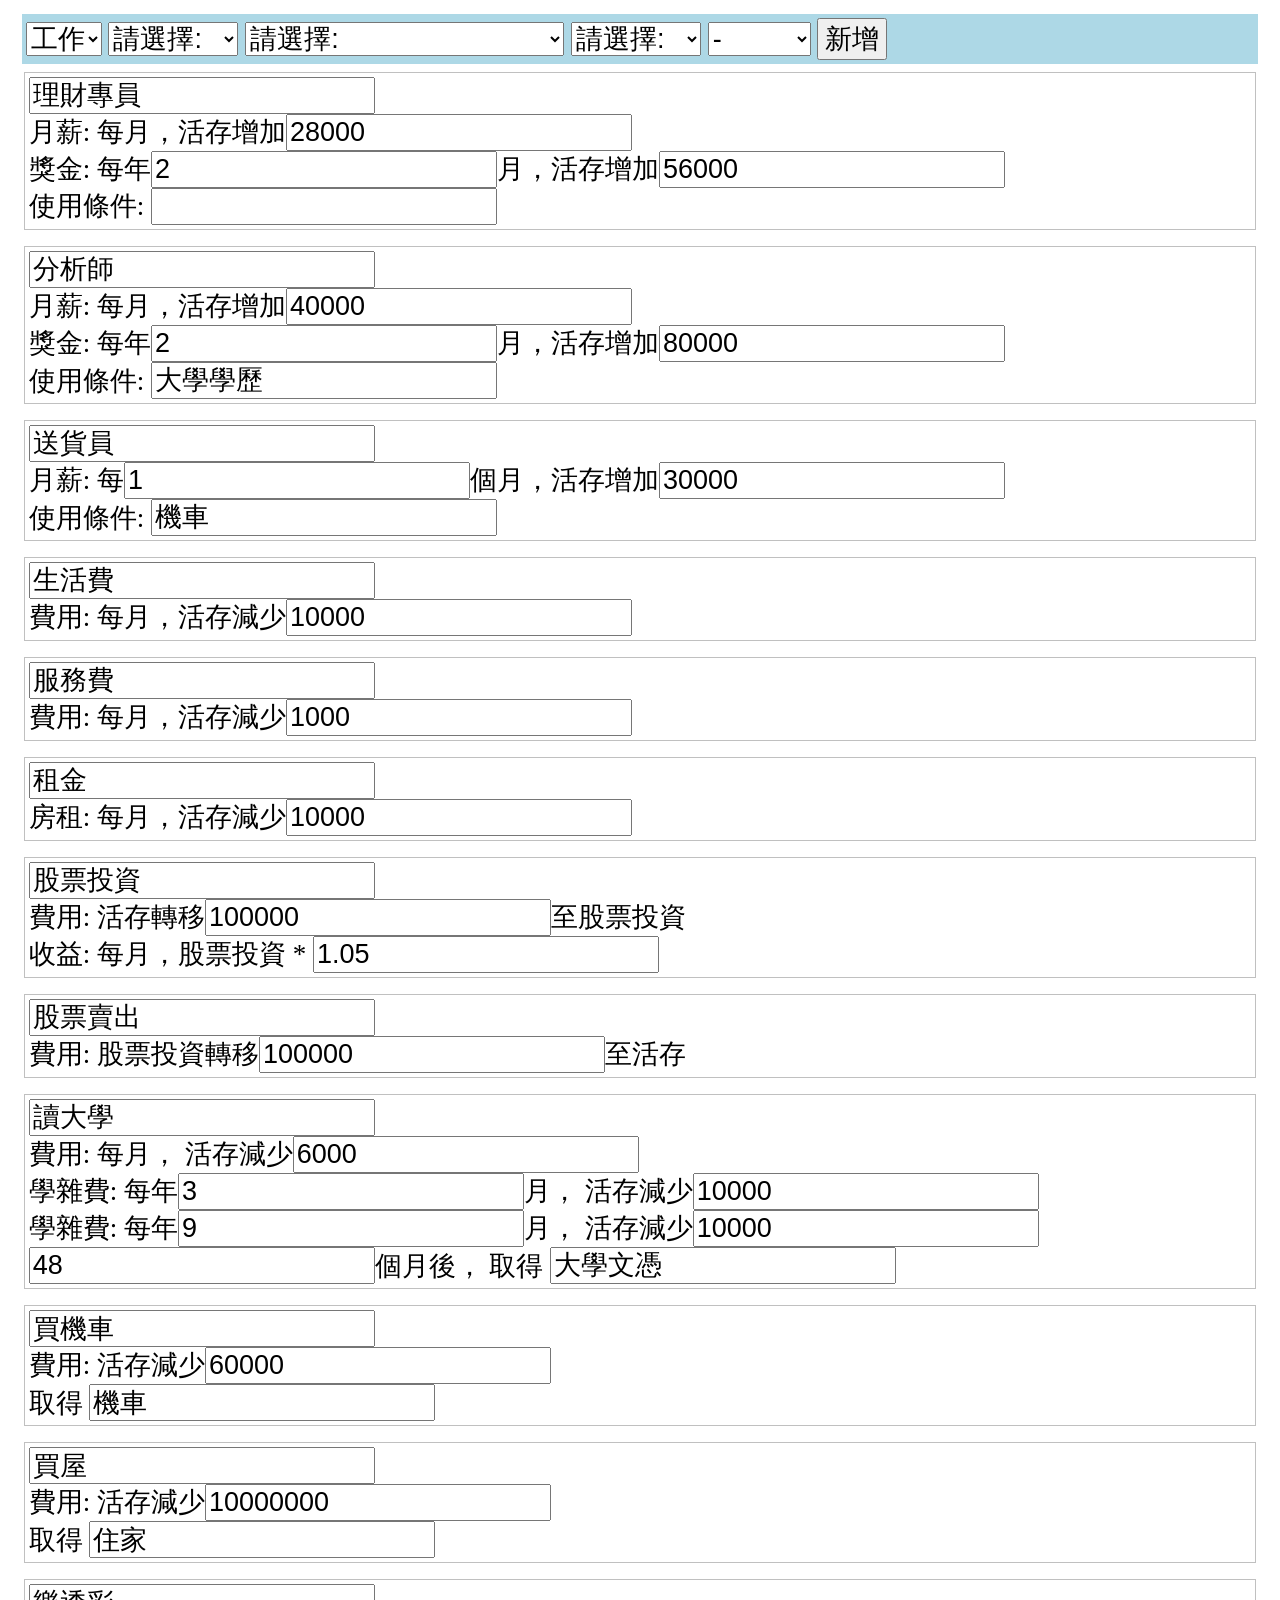
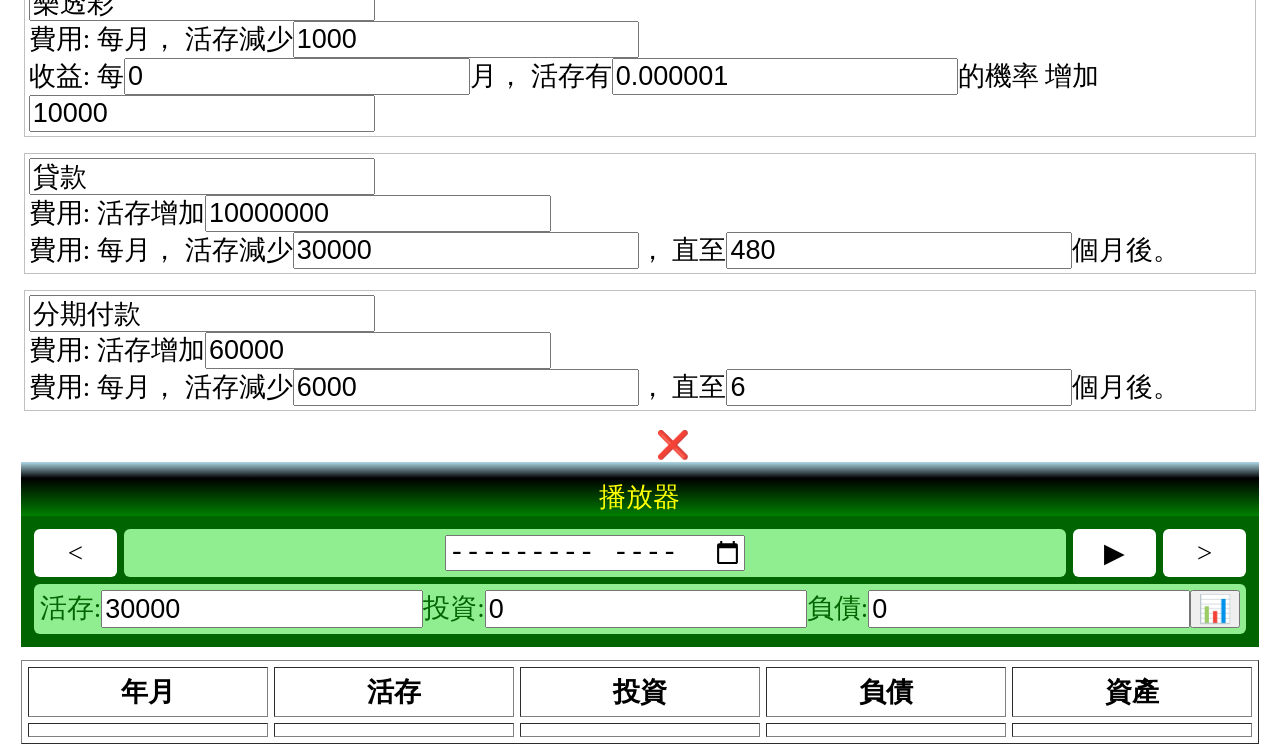
==== docs/tab/FuturePeek.htm @ f3e1c799 "timeline to futurepeek" ====
<!DOCTYPE html>
<html>
<head>
	<meta http-equiv="Content-Type" content="text/html; charset=utf-8"/>
	<meta http-equiv="X-UA-Compatible" content="IE=edge,Chrome=1"/>
</head>
<body>
	<div class="ClientRoot">
		<style>
			.ClientRoot { font-size:3vmin; }
			.ClientRoot input, .ClientRoot select, .ClientRoot button { font-size:3vmin; }
			[WidgetTag="IPT"] { margin: 8px; padding: 6px; border: 2px solid silver; }
			[WidgetTag="IPT"]>div { display:flex; flex-flow:row nowrap; }
			[WidgetTag="IPT"] input { border: 0 solid silver; border-width: 0 0 2px 0;}

			[SWITCH="OFF"] { display:none }	
			div[filter] { margin:8px 2px 16px 2px;padding:4px;border:1px solid silver; }
			[State="Paused"] [func="Stop"], [State="Playing"] [func="Play"] { display:none; }
			.TextButton { background:white; padding:4px; border:2px solid thin; border-radius:6px; text-align:center; }
			.TextButton:hover { background:lightblue; }
		</style>
		<div style="text-align:center;">
			<table UIE="Config" border="0" cellspacing="0" style="border:0;margin:1%;width:98%;">
				<tbody><tr>
					<td colspan="3" align="left">
						<div WidgetTag="filter" value="">
							<div style="background:lightblue;padding:4px;">
								<select filter="">
									<option value="JOB">工作</option>
									<option value="PAY">費用</option>
									<option value="INVEST">投資</option>
									<option value="DEBT">舉債</option>
								</select>
								<select filter="JOB">
									<option value="-">請選擇:</option>
									<option value="H">理財專員</option>
									<option value="U">分析師</option>
									<option value="D">送貨員</option>
								</select>
								<select filter="PAY">
									<option value="-">請選擇:</option>
									<option value="LIFE">生活費</option>
									<option value="SERVICE">水電垃圾電信網路保護費</option>
								</select>
								<select filter="DEBT">
									<option value="-">請選擇:</option>
									<option value="LOAN">貸款</option>
									<option value="INSTALLMENT">分期付款</option>
								</select>
								<select filter="INVEST">
									<option value="-">-</option>
									<option value="STOCK">股票</option>
									<option value="STUDY">讀大學</option>
									<option value="MOTORCYCLE">買機車</option>
									<option value="HOUSE">買房</option>
									<option value="LOTTERY">樂透彩</option>
								</select>
								<button func="Add">新增</button>
							</div>
							<div filter="JOB-H">
								<input tk="N" value="理財專員"/>
								<div>月薪: 每<input tk="S:m" type="hidden" value="0"/>月，活存增加<input tk="S:+" type="number" value="28000"/></div>
								<div>獎金: 每年<input tk="A:m" type="number" value="2"/>月，活存增加<input tk="A:+" type="number" value="56000"/></div>
								<div>使用條件: <input tk="REQ" value=""/></div>
							</div>
							<div filter="JOB-U">
								<input tk="N" value="分析師"/>
								<div>月薪: 每<input tk="S:m" type="hidden" value="0"/>月，活存增加<input tk="S:+" type="number" value="40000"/></div>
								<div>獎金: 每年<input tk="A:m" type="number" value="2"/>月，活存增加<input tk="A:+" type="number" value="80000"/></div>
								<div>使用條件: <input tk="REQ" value="大學學歷"/></div>
							</div>
							<div filter="JOB-D">
								<input tk="N" value="送貨員"/>
								<div>月薪: 每<input tk="S:m" type="number" value="1"/>個月，活存增加<input tk="S:+" type="number" value="30000"/></div>
								<div>使用條件: <input tk="REQ" value="機車"/></div>
							</div>
							<div filter="PAY-LIFE">
								<input tk="N" value="生活費"/>
								<div>費用: 每<input tk="F:m" type="hidden" value="0"/>月，活存減少<input tk="F:-" type="number" value="10000"/></div>
							</div>
							<div filter="PAY-SERVICE">
								<input tk="N" value="服務費"/>
								<div>費用: 每<input tk="F:m" type="hidden" value="0"/>月，活存減少<input tk="F:-" type="number" value="1000"/></div>
							</div>
							<div filter="PAY-RENT">
								<input tk="N" value="租金"/>
								<div>房租: 每<input tk="F:m" type="hidden" value="0"/>月，活存減少<input tk="F:-" type="number" value="10000"/></div>
							</div>
							<div filter="INVEST-STOCK">
								<input tk="N" value="股票投資"/>
								<div>費用: 活存轉移<input tk="I:+INV" type="number" value="100000"/>至股票投資</div>
								<div>收益: 每<input tk="E:m" type="hidden" value="0"/>月，股票投資 * <input tk="E:*INV"  type="number" value="1.05"/></div>
							</div>
							<div filter="INVEST-STOCK">
								<input tk="N" value="股票賣出"/>
								<div>費用: 股票投資轉移<input tk="I:-INV" type="number" value="100000"/>至活存<input tk="X:$" type="hidden" value="x"/></div>
							</div>
							<div filter="INVEST-STUDY">
								<input tk="N" value="讀大學"/>
								<div>費用: 每<input tk="F:m" type="hidden" value="0"/>月，
									活存減少<input tk="F:-" type="number" value="6000"/>
								</div>
								<div>學雜費: 每年<input tk="R:m" type="number" value="3"/>月，
									活存減少<input tk="R:-" type="number" value="10000"/>
								</div>
								<div>學雜費: 每年<input tk="R:m" type="number" value="9"/>月，
									活存減少<input tk="R:-" type="number" value="10000"/>
								</div>
								<div><input tk="X:a" type="number" value="48"/>個月後，
									取得 <input tk="X:+P" value="大學文憑"/>
									<input tk="X:$" type="hidden" value="x"/>
								</div>
							</div>
							<div filter="INVEST-MOTORCYCLE">
								<input tk="N" value="買機車"/>
								<div>費用: 活存減少<input tk="F:-" type="number" value="60000"/></div>
								<div>取得 <input tk="P:+P" value="機車"/></div>
							</div>
							<div filter="INVEST-HOUSE">
								<input tk="N" value="買屋"/>
								<div>費用: 活存減少<input tk="F:-" type="number" value="10000000"/></div>
								<div>取得 <input tk="P:+P" value="住家"/></div>
							</div>
							<div filter="INVEST-LOTTERY">
								<input tk="N" value="樂透彩"/>
								<div>費用: 每<input tk="F:m" type="hidden" value="0"/>月，
									活存減少<input tk="F:-" type="number" value="1000"/>
								</div>
								<div>收益: 每<input tk="A:m" type="number" value="0"/>月，
									活存有<input tk="A:c" type="number" value="0.000001"/>的機率
									增加<input tk="A:+" type="number" value="10000"/>
								</div>
							</div>
							<div filter="DEBT-LOAN">
								<input tk="N" value="貸款"/>
								<div>費用: 活存增加<input tk="G:+" type="number" value="10000000"/></div>
								<div>費用: 每<input tk="F:m" type="hidden" value="0"/>月，
									活存減少<input tk="F:-" type="number" value="30000"/>，
									直至<input tk="X:a" type="number" value="480"/>個月後<input tk="X:$" type="hidden" value="x"/>。</div>
							</div>
							<div filter="DEBT-INSTALLMENT">
								<input tk="N" value="分期付款"/>
								<div>費用: 活存增加<input tk="G:+" type="number" value="60000"/></div>
								<div>費用: 每<input tk="F:m" type="hidden" value="0"/>月，
									活存減少<input tk="F:-" type="number" value="6000"/>，
									直至<input tk="X:a" type="number" value="6"/>個月後<input tk="X:$" type="hidden" value="x"/>。</div>
							</div>
						</div>
					</td>
				</tr></tbody>
				<tbody WidgetTag="Ps" style="border:1px solid silver;padding:12px;margin:12px;"><tr>
					<td Ps="N:text"></td>
					<td func="Remove">❌</td>
				</tr></tbody>
				<tbody><tr><td colspan="3" style="background-image:linear-gradient(lightblue,black 30%,green);color:yellow;">
					<div style="margin:16px 0 0 0">播放器</div>
				</td></tr></tbody>
				<tbody><tr>
					<td colspan="3" align="center" WidgetTag="MC" State="Paused" style="background:darkgreen;padding:6px;">
						<table cellspacing="7"><tbody><tr>
							<td class="TextButton" width="7%"><div func="Prev">&lt;</div></td>
							<td style="background:lightgreen;color:darkgreen;padding:6px;border-radius:6px;text-align:center;">
								<input MC="T:Value" type="month"/>
							</td>
							<td class="TextButton" width="7%"><div func="Play">&#9654;</div><span func="Stop">&#9632;</span></td>
							<td class="TextButton" width="7%"><div func="Next">&gt;</div></td>
						</tr><tr>
							<td style="background:lightgreen;color:darkgreen;padding:6px;border-radius:6px;" colspan="4">
								<div style="display:flex;">
								活存:<input style="flex:1 1 auto;width:10%;" MC="S:Value" type="number" value="30000"/>
								投資:<input style="flex:1 1 auto;width:10%;" MC="I:Value" type="number" value="0"/>
								負債:<input style="flex:1 1 auto;width:10%;" MC="D:Value" type="number" value="0"/>
								<button func="Plot">&#x1F4CA;</button>
								</div>
							</td>
						</tr></tbody></table>
					</td>
				</tr></tbody>
			</table>
		</div>

		<div UIE="Plot" SWITCH="OFF"><canvas></canvas></div>

		<div UIE="List">
			<table border="1" cellspacing="6" cellpadding="6" width="98%" align="center">
				<thead><tr>
					<th>年月</th>
					<th>活存</th>
					<th>投資</th>
					<th>負債</th>
					<th>資產</th>
				</tr></thead>
				<tbody WidgetTag="Frame"><tr>
					<td Frame="T:text"></td>
					<td Frame="S:text"></td>
					<td Frame="I:text"></td>
					<td Frame="D:text"></td>
					<td Frame="P:text"></td>
				</tr></tbody>
			</table>
		</div>
	</div>
</body>
</html>
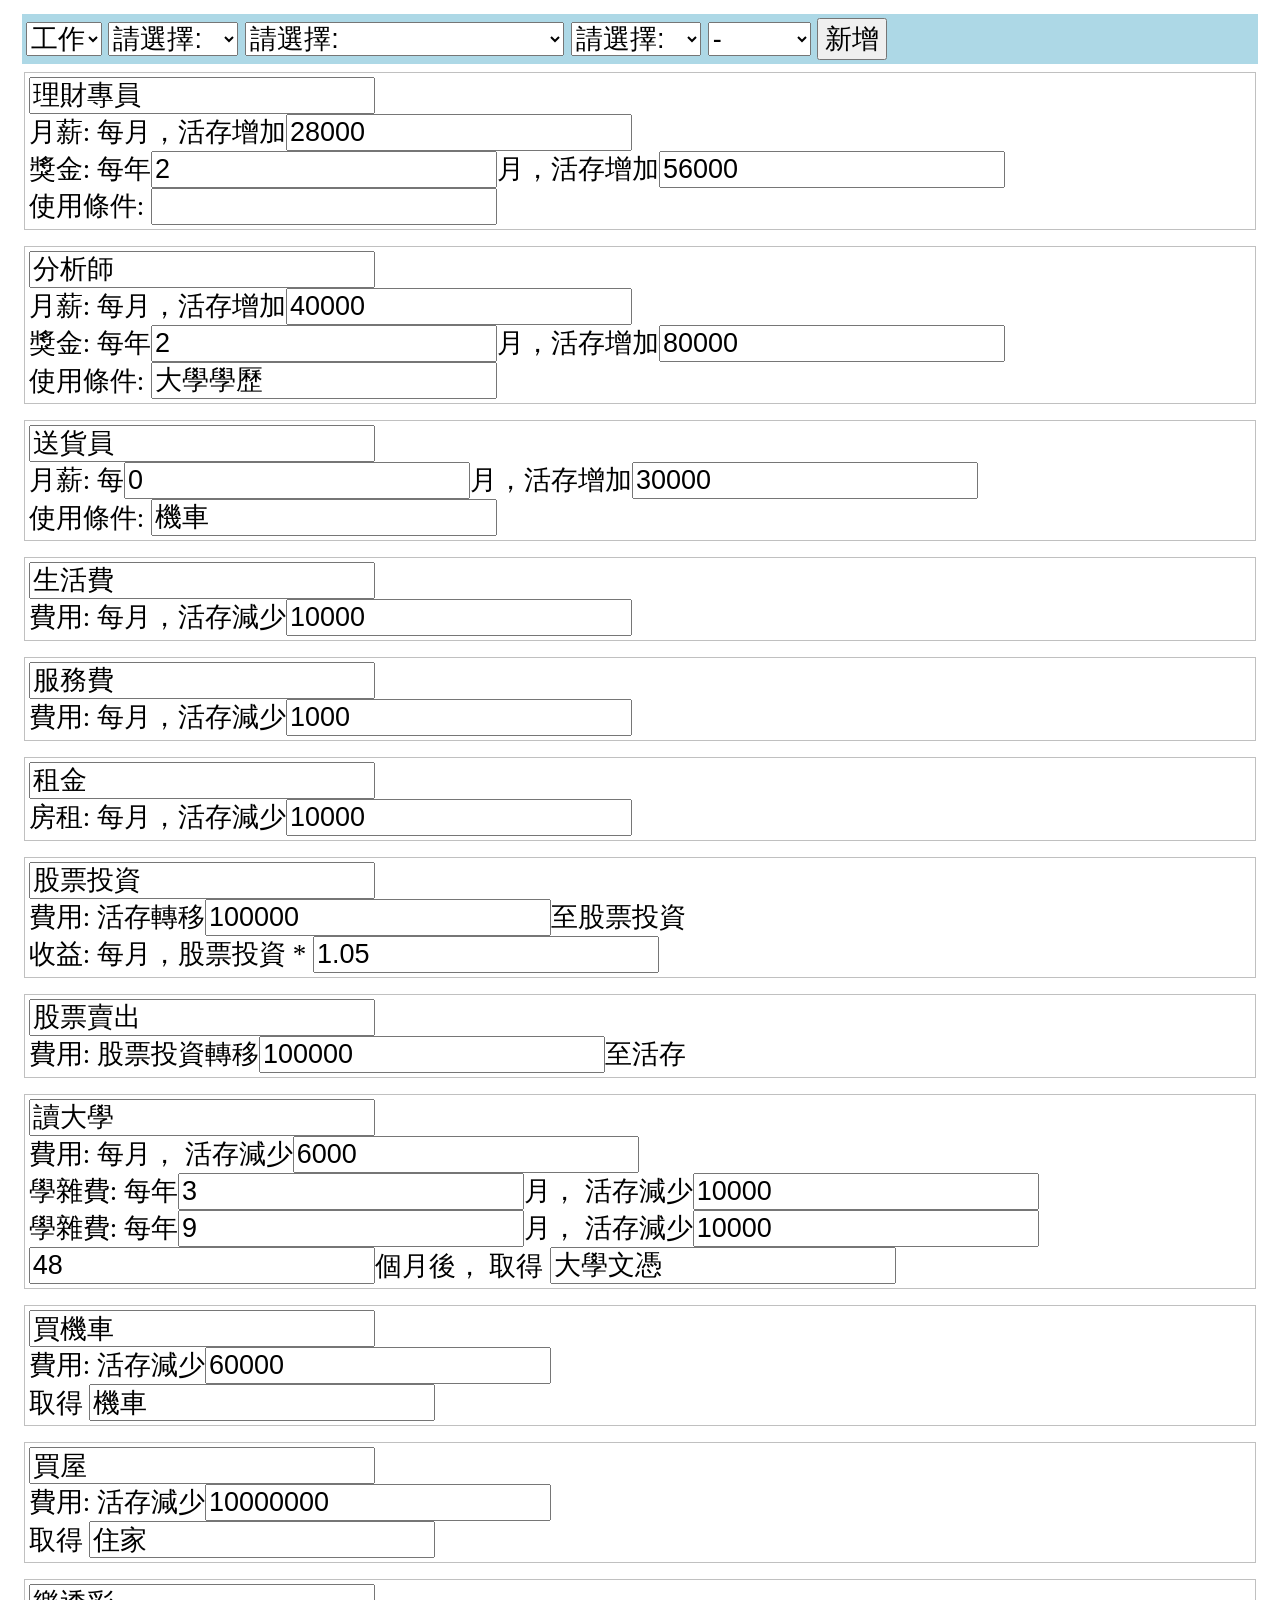
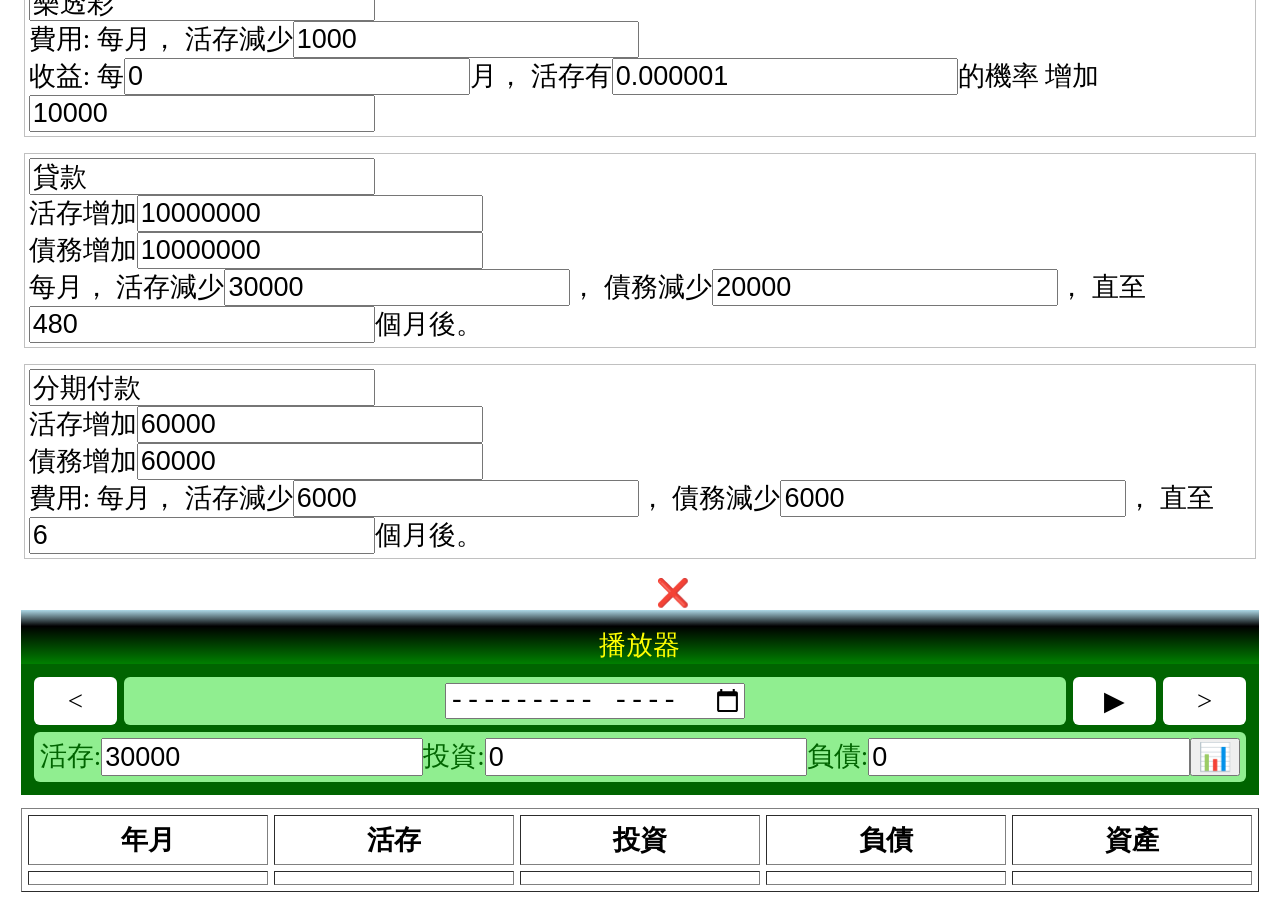
==== commit 91c42cb6: "20250317" ====
--- a/docs/tab/FuturePeek.htm
+++ b/docs/tab/FuturePeek.htm
@@ -71,7 +71,7 @@
 							</div>
 							<div filter="JOB-D">
 								<input tk="N" value="送貨員"/>
-								<div>月薪: 每<input tk="S:m" type="number" value="1"/>個月，活存增加<input tk="S:+" type="number" value="30000"/></div>
+								<div>月薪: 每<input tk="S:m" type="number" value="0"/>月，活存增加<input tk="S:+" type="number" value="30000"/></div>
 								<div>使用條件: <input tk="REQ" value="機車"/></div>
 							</div>
 							<div filter="PAY-LIFE">
@@ -133,16 +133,20 @@
 							</div>
 							<div filter="DEBT-LOAN">
 								<input tk="N" value="貸款"/>
-								<div>費用: 活存增加<input tk="G:+" type="number" value="10000000"/></div>
-								<div>費用: 每<input tk="F:m" type="hidden" value="0"/>月，
+								<div>活存增加<input tk="G:+" type="number" value="10000000"/></div>
+								<div>債務增加<input tk="G:+D" type="number" value="10000000"/></div>
+								<div>每<input tk="F:m" type="hidden" value="0"/>月，
 									活存減少<input tk="F:-" type="number" value="30000"/>，
+								    債務減少<input tk="G:+D" type="number" value="20000"/>，
 									直至<input tk="X:a" type="number" value="480"/>個月後<input tk="X:$" type="hidden" value="x"/>。</div>
 							</div>
 							<div filter="DEBT-INSTALLMENT">
 								<input tk="N" value="分期付款"/>
-								<div>費用: 活存增加<input tk="G:+" type="number" value="60000"/></div>
+								<div>活存增加<input tk="G:+" type="number" value="60000"/></div>
+								<div>債務增加<input tk="G:+" type="number" value="60000"/></div>
 								<div>費用: 每<input tk="F:m" type="hidden" value="0"/>月，
 									活存減少<input tk="F:-" type="number" value="6000"/>，
+									債務減少<input tk="F:-" type="number" value="6000"/>，
 									直至<input tk="X:a" type="number" value="6"/>個月後<input tk="X:$" type="hidden" value="x"/>。</div>
 							</div>
 						</div>
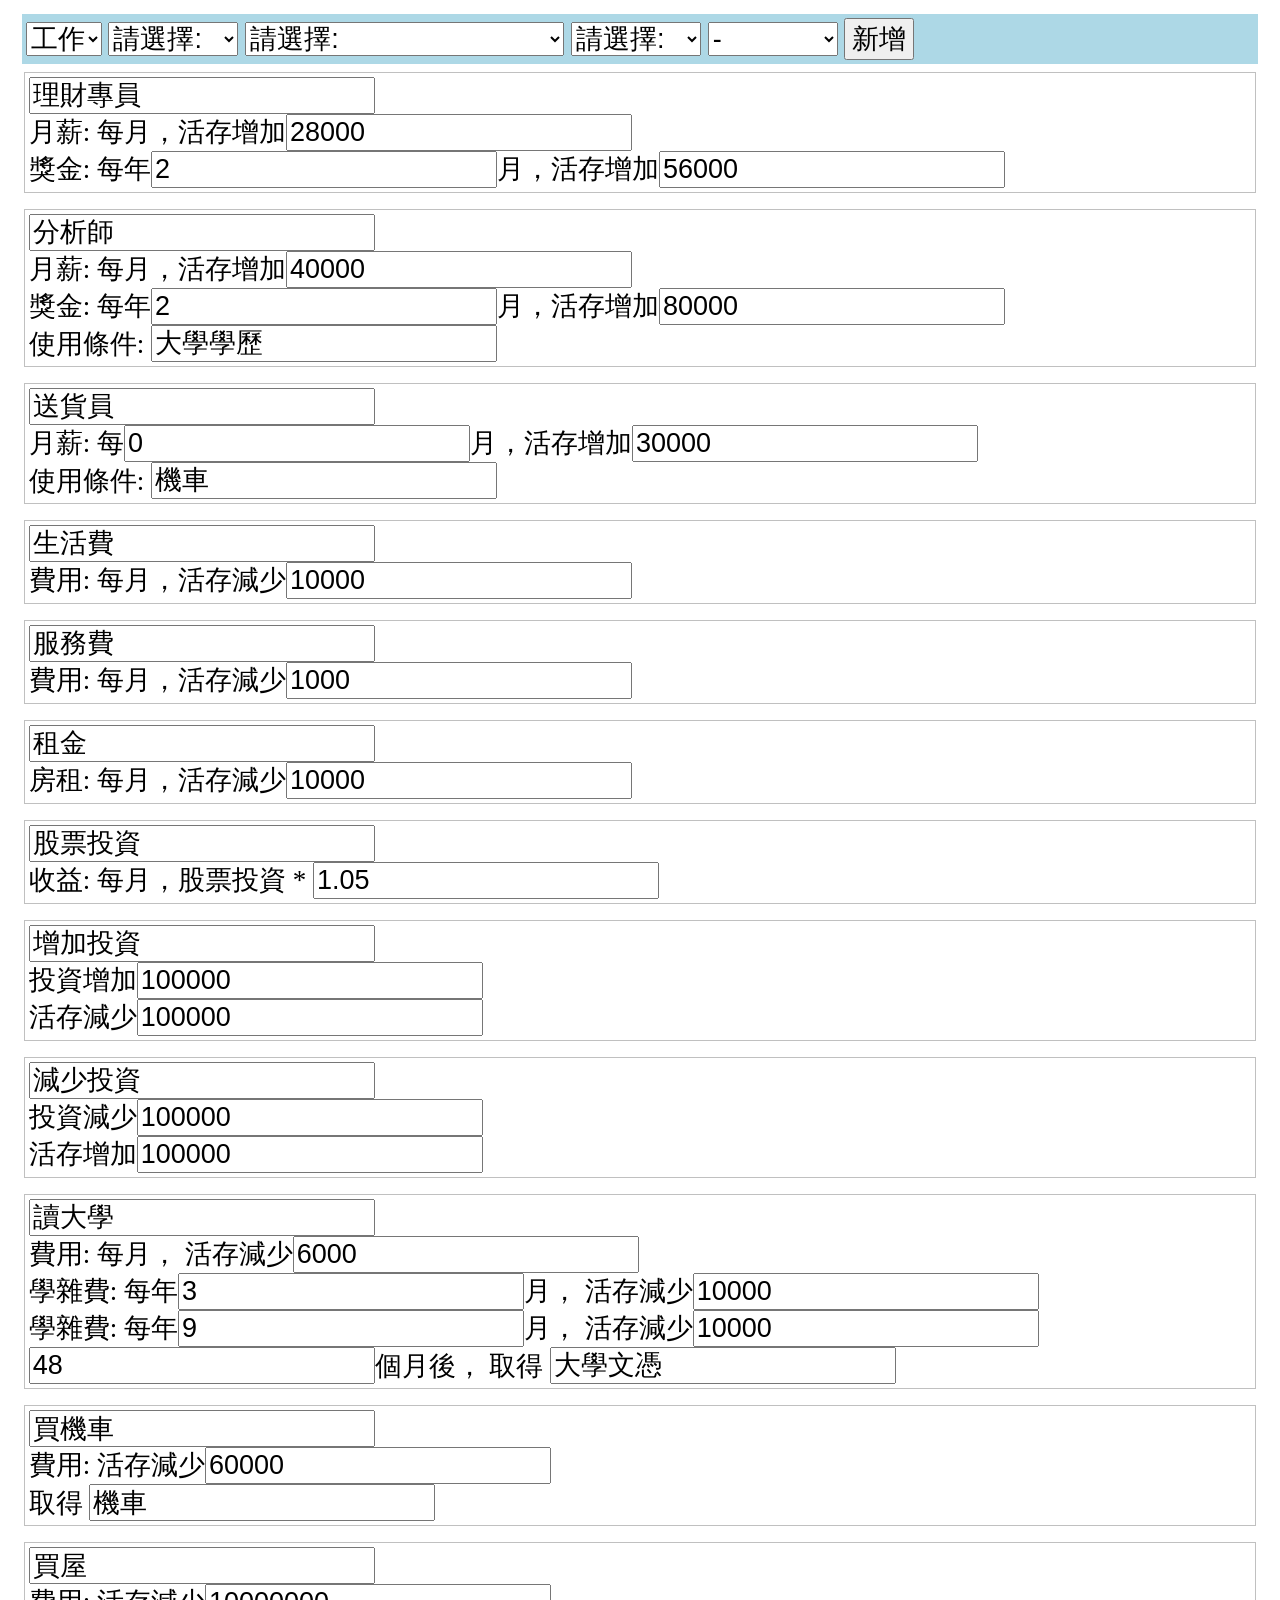
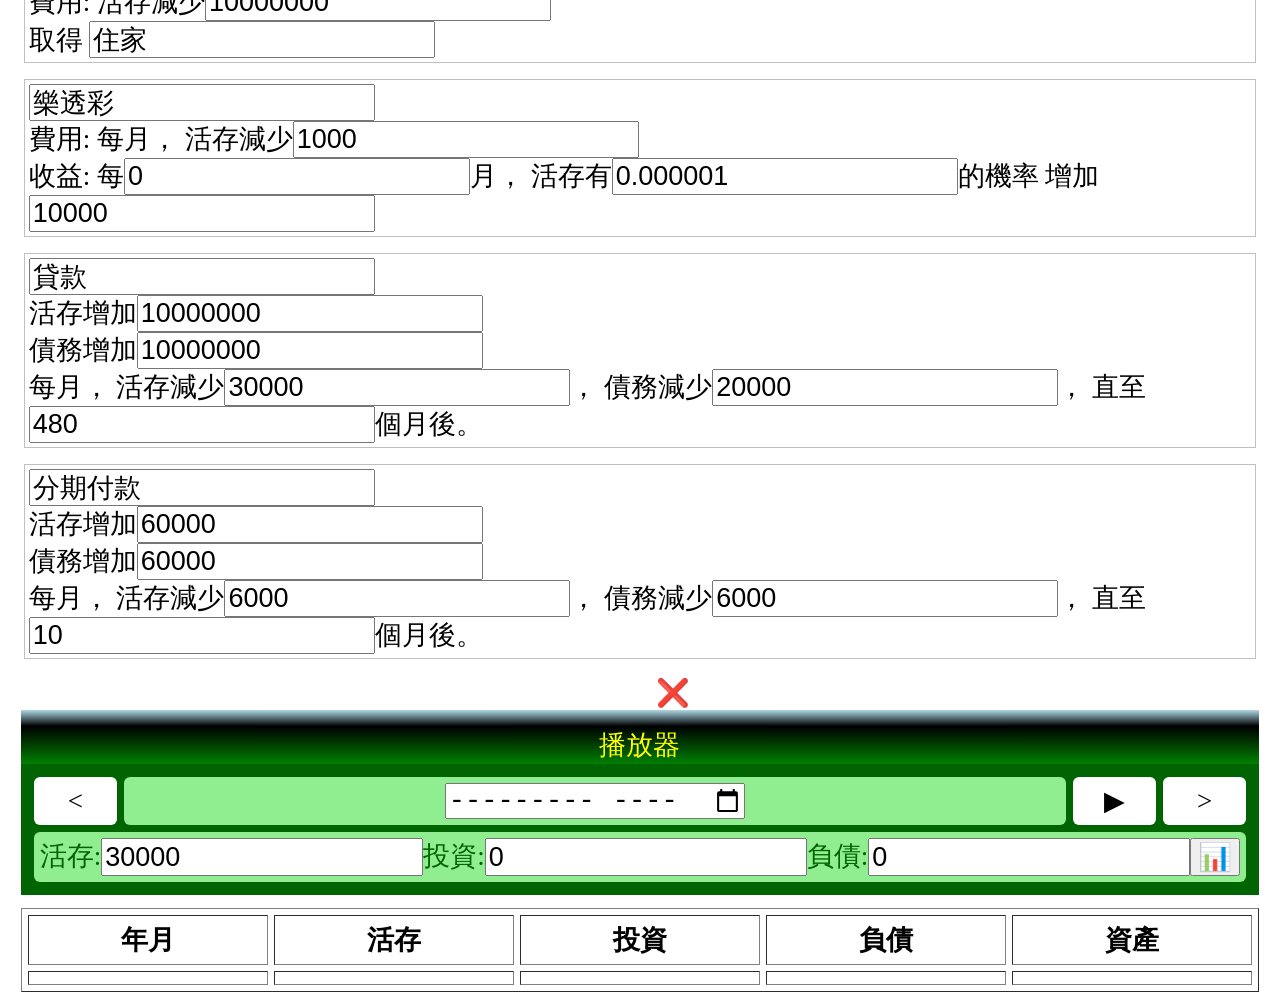
==== commit 92fc62fc: "20250322" ====
--- a/docs/tab/FuturePeek.htm
+++ b/docs/tab/FuturePeek.htm
@@ -41,6 +41,7 @@
 									<option value="-">請選擇:</option>
 									<option value="LIFE">生活費</option>
 									<option value="SERVICE">水電垃圾電信網路保護費</option>
+									<option value="RENT">房租</option>
 								</select>
 								<select filter="DEBT">
 									<option value="-">請選擇:</option>
@@ -50,6 +51,8 @@
 								<select filter="INVEST">
 									<option value="-">-</option>
 									<option value="STOCK">股票</option>
+									<option value="BUYSTOCK">增加投資</option>
+									<option value="SELLSTOCK">減少投資</option>
 									<option value="STUDY">讀大學</option>
 									<option value="MOTORCYCLE">買機車</option>
 									<option value="HOUSE">買房</option>
@@ -61,7 +64,6 @@
 								<input tk="N" value="理財專員"/>
 								<div>月薪: 每<input tk="S:m" type="hidden" value="0"/>月，活存增加<input tk="S:+" type="number" value="28000"/></div>
 								<div>獎金: 每年<input tk="A:m" type="number" value="2"/>月，活存增加<input tk="A:+" type="number" value="56000"/></div>
-								<div>使用條件: <input tk="REQ" value=""/></div>
 							</div>
 							<div filter="JOB-U">
 								<input tk="N" value="分析師"/>
@@ -88,12 +90,19 @@
 							</div>
 							<div filter="INVEST-STOCK">
 								<input tk="N" value="股票投資"/>
-								<div>費用: 活存轉移<input tk="I:+INV" type="number" value="100000"/>至股票投資</div>
-								<div>收益: 每<input tk="E:m" type="hidden" value="0"/>月，股票投資 * <input tk="E:*INV"  type="number" value="1.05"/></div>
-							</div>
-							<div filter="INVEST-STOCK">
-								<input tk="N" value="股票賣出"/>
-								<div>費用: 股票投資轉移<input tk="I:-INV" type="number" value="100000"/>至活存<input tk="X:$" type="hidden" value="x"/></div>
+								<div>收益: 每<input tk="E:m" type="hidden" value="0"/>月，股票投資 * <input tk="E:*I"  type="number" value="1.05"/></div>
+							</div>
+							<div filter="INVEST-BUYSTOCK">
+								<input tk="N" value="增加投資"/>
+								<div>投資增加<input tk="I:+I" type="number" value="100000"/></div>
+								<div>活存減少<input tk="F:-" type="number" value="100000"/></div>
+								<input tk="X:$" type="hidden" value="x"/>
+							</div>
+							<div filter="INVEST-SELLSTOCK">
+								<input tk="N" value="減少投資"/>
+								<div>投資減少<input tk="I:-I" type="number" value="100000"/></div>
+								<div>活存增加<input tk="F:+" type="number" value="100000"/></div>
+								<input tk="X:$" type="hidden" value="x"/>
 							</div>
 							<div filter="INVEST-STUDY">
 								<input tk="N" value="讀大學"/>
@@ -115,11 +124,13 @@
 								<input tk="N" value="買機車"/>
 								<div>費用: 活存減少<input tk="F:-" type="number" value="60000"/></div>
 								<div>取得 <input tk="P:+P" value="機車"/></div>
+								<input tk="X:$" type="hidden" value="x"/>
 							</div>
 							<div filter="INVEST-HOUSE">
 								<input tk="N" value="買屋"/>
 								<div>費用: 活存減少<input tk="F:-" type="number" value="10000000"/></div>
 								<div>取得 <input tk="P:+P" value="住家"/></div>
+								<input tk="X:$" type="hidden" value="x"/>
 							</div>
 							<div filter="INVEST-LOTTERY">
 								<input tk="N" value="樂透彩"/>
@@ -137,17 +148,17 @@
 								<div>債務增加<input tk="G:+D" type="number" value="10000000"/></div>
 								<div>每<input tk="F:m" type="hidden" value="0"/>月，
 									活存減少<input tk="F:-" type="number" value="30000"/>，
-								    債務減少<input tk="G:+D" type="number" value="20000"/>，
+								    債務減少<input tk="F:-D" type="number" value="20000"/>，
 									直至<input tk="X:a" type="number" value="480"/>個月後<input tk="X:$" type="hidden" value="x"/>。</div>
 							</div>
 							<div filter="DEBT-INSTALLMENT">
 								<input tk="N" value="分期付款"/>
 								<div>活存增加<input tk="G:+" type="number" value="60000"/></div>
-								<div>債務增加<input tk="G:+" type="number" value="60000"/></div>
-								<div>費用: 每<input tk="F:m" type="hidden" value="0"/>月，
+								<div>債務增加<input tk="G:+D" type="number" value="60000"/></div>
+								<div>每<input tk="F:m" type="hidden" value="0"/>月，
 									活存減少<input tk="F:-" type="number" value="6000"/>，
-									債務減少<input tk="F:-" type="number" value="6000"/>，
-									直至<input tk="X:a" type="number" value="6"/>個月後<input tk="X:$" type="hidden" value="x"/>。</div>
+									債務減少<input tk="F:-D" type="number" value="6000"/>，
+									直至<input tk="X:a" type="number" value="10"/>個月後<input tk="X:$" type="hidden" value="x"/>。</div>
 							</div>
 						</div>
 					</td>
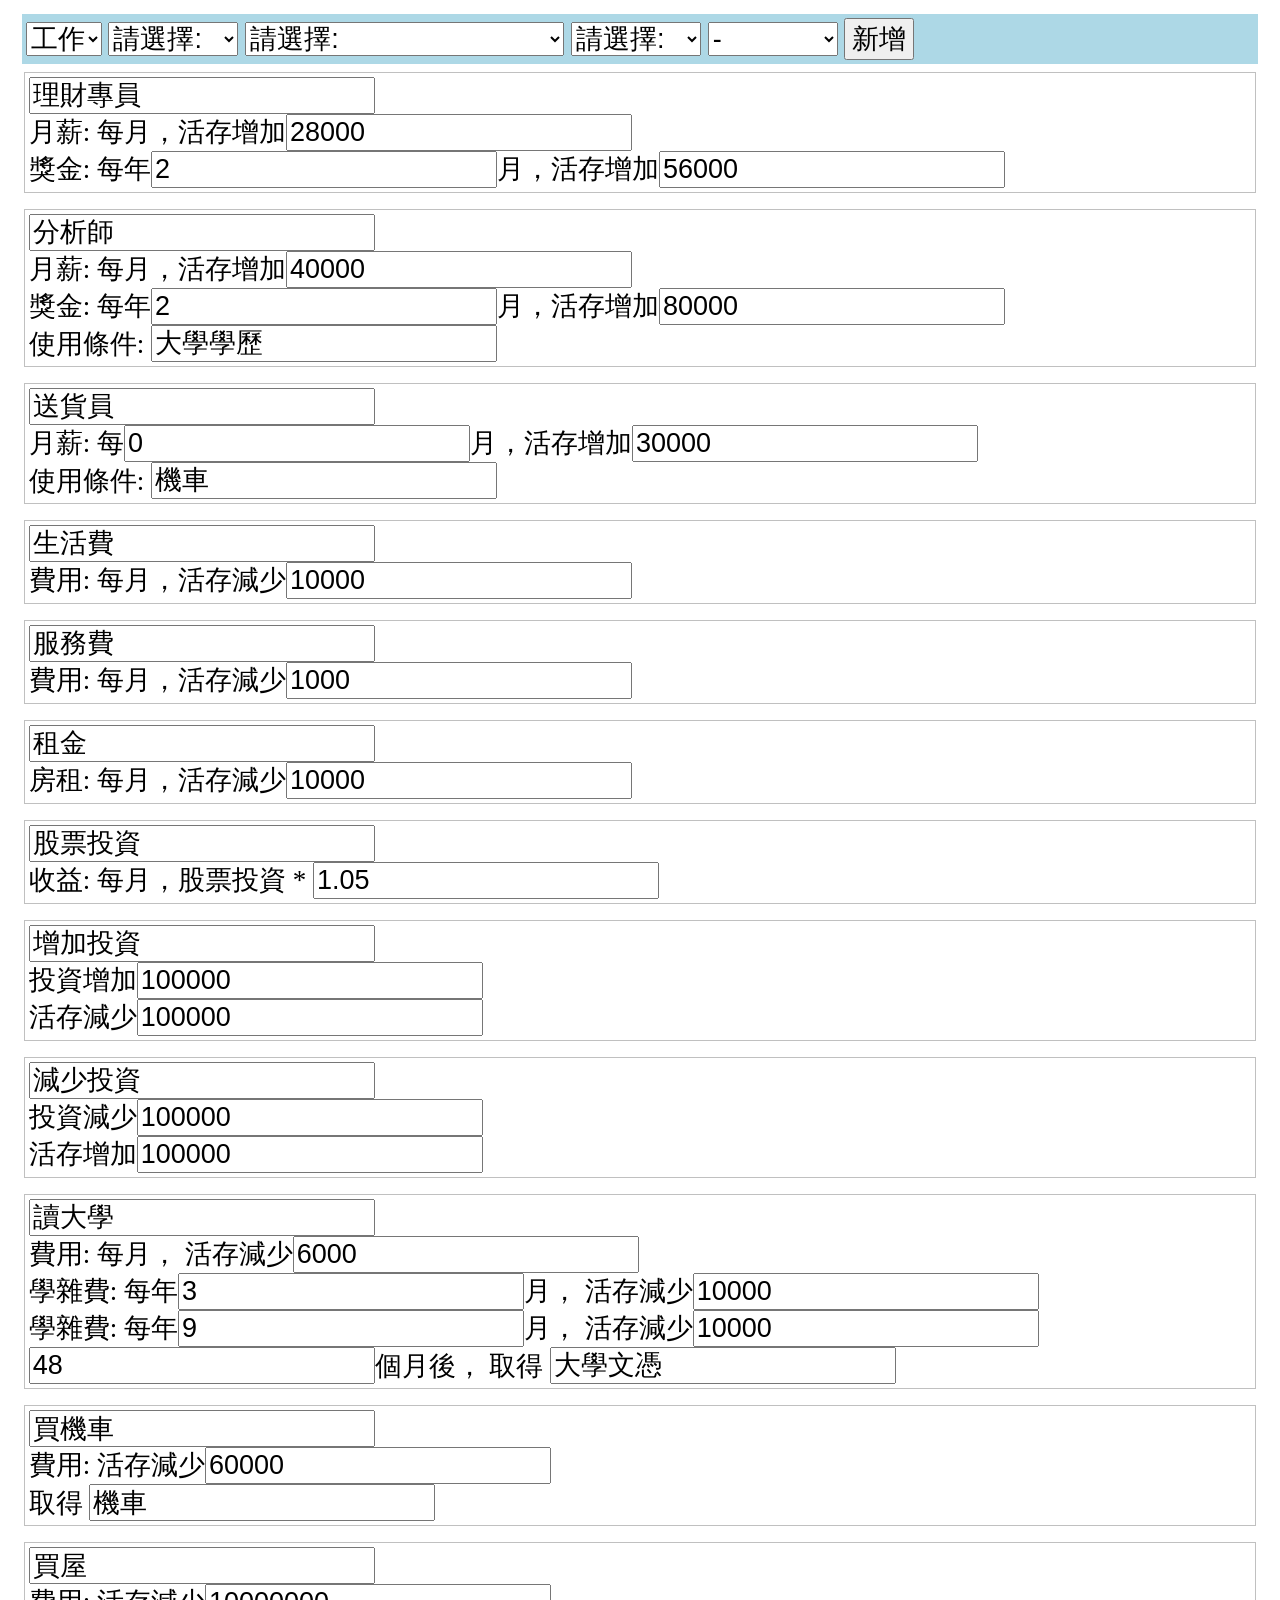
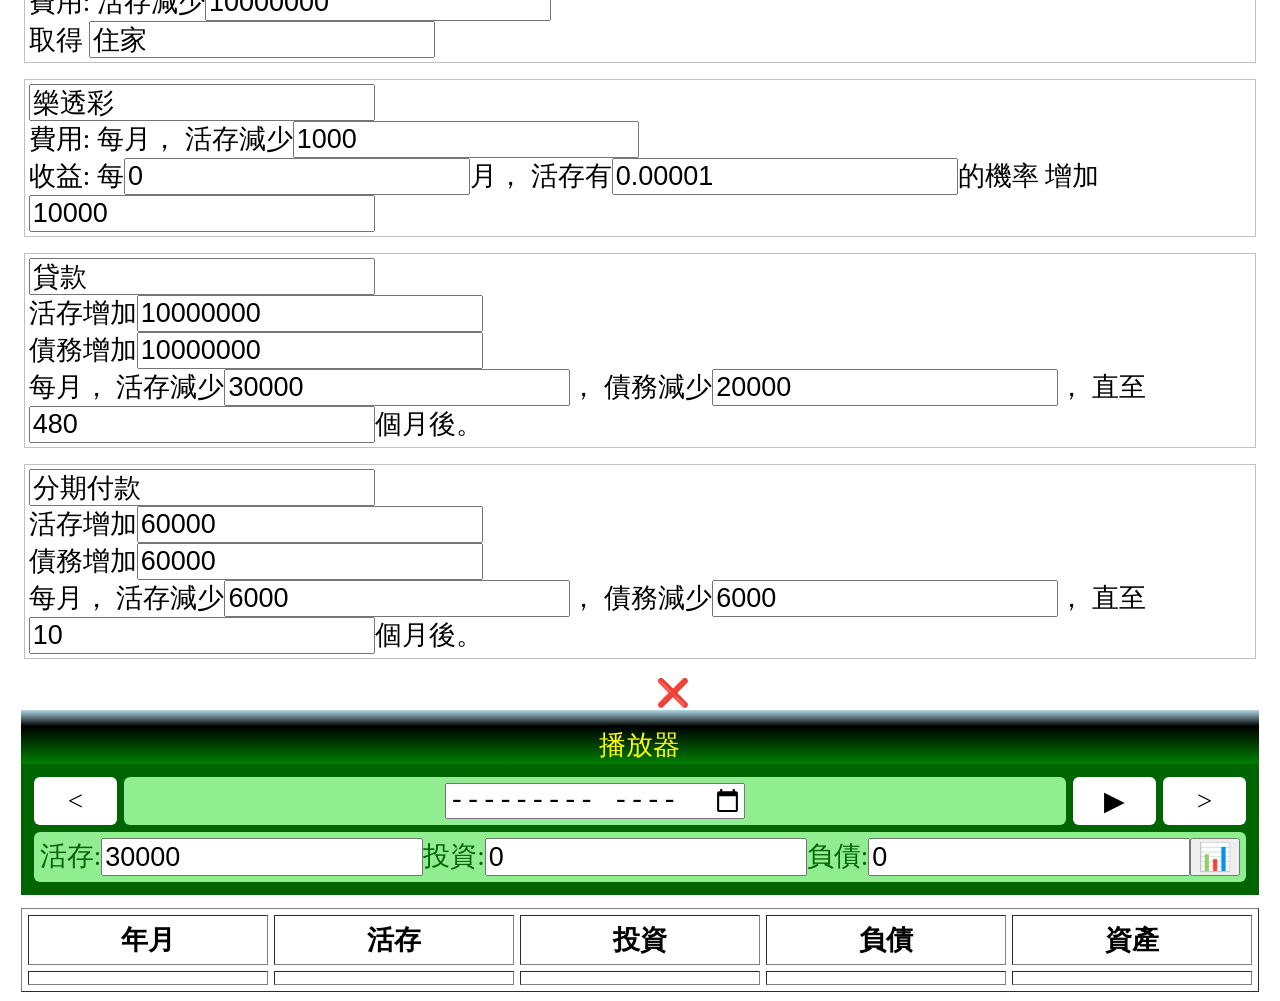
==== commit 6e25b705: "2025/3/24" ====
--- a/docs/tab/FuturePeek.htm
+++ b/docs/tab/FuturePeek.htm
@@ -138,7 +138,7 @@
 									活存減少<input tk="F:-" type="number" value="1000"/>
 								</div>
 								<div>收益: 每<input tk="A:m" type="number" value="0"/>月，
-									活存有<input tk="A:c" type="number" value="0.000001"/>的機率
+									活存有<input tk="A:c" type="number" value="0.00001"/>的機率
 									增加<input tk="A:+" type="number" value="10000"/>
 								</div>
 							</div>
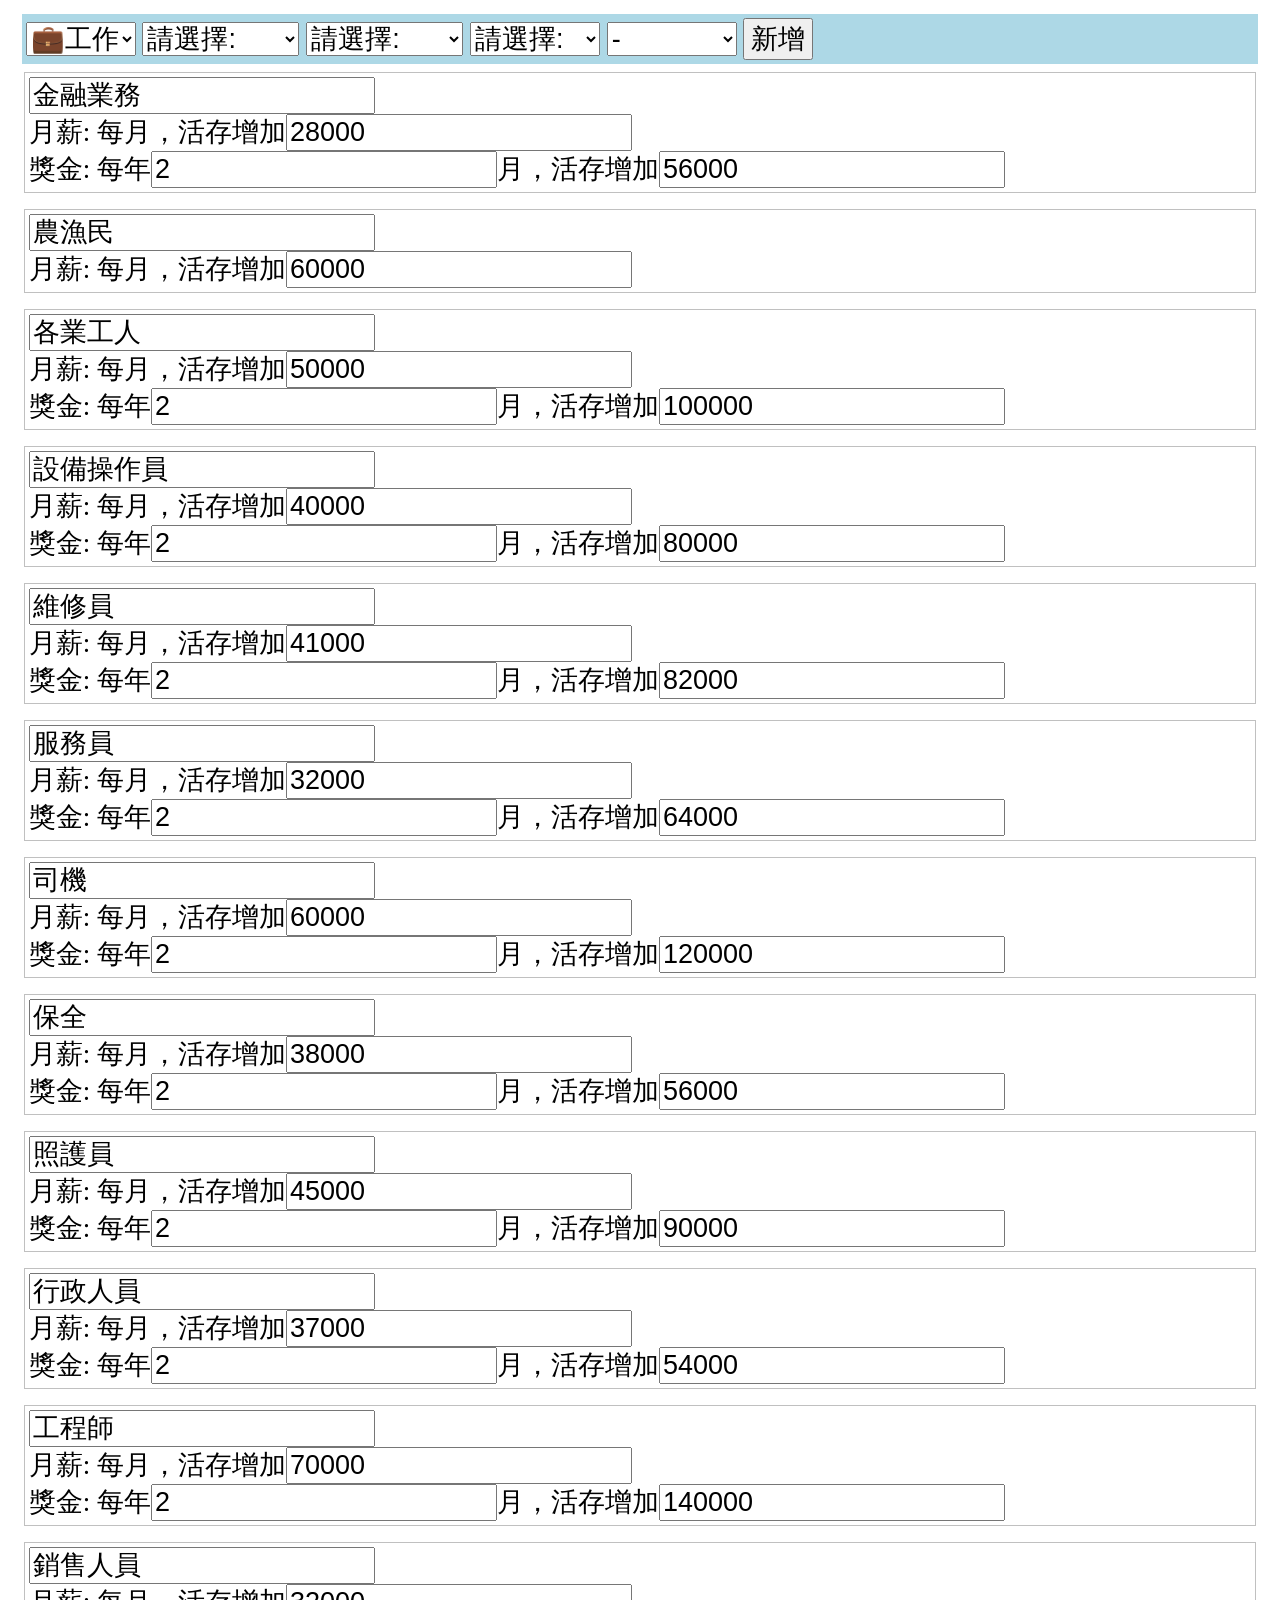
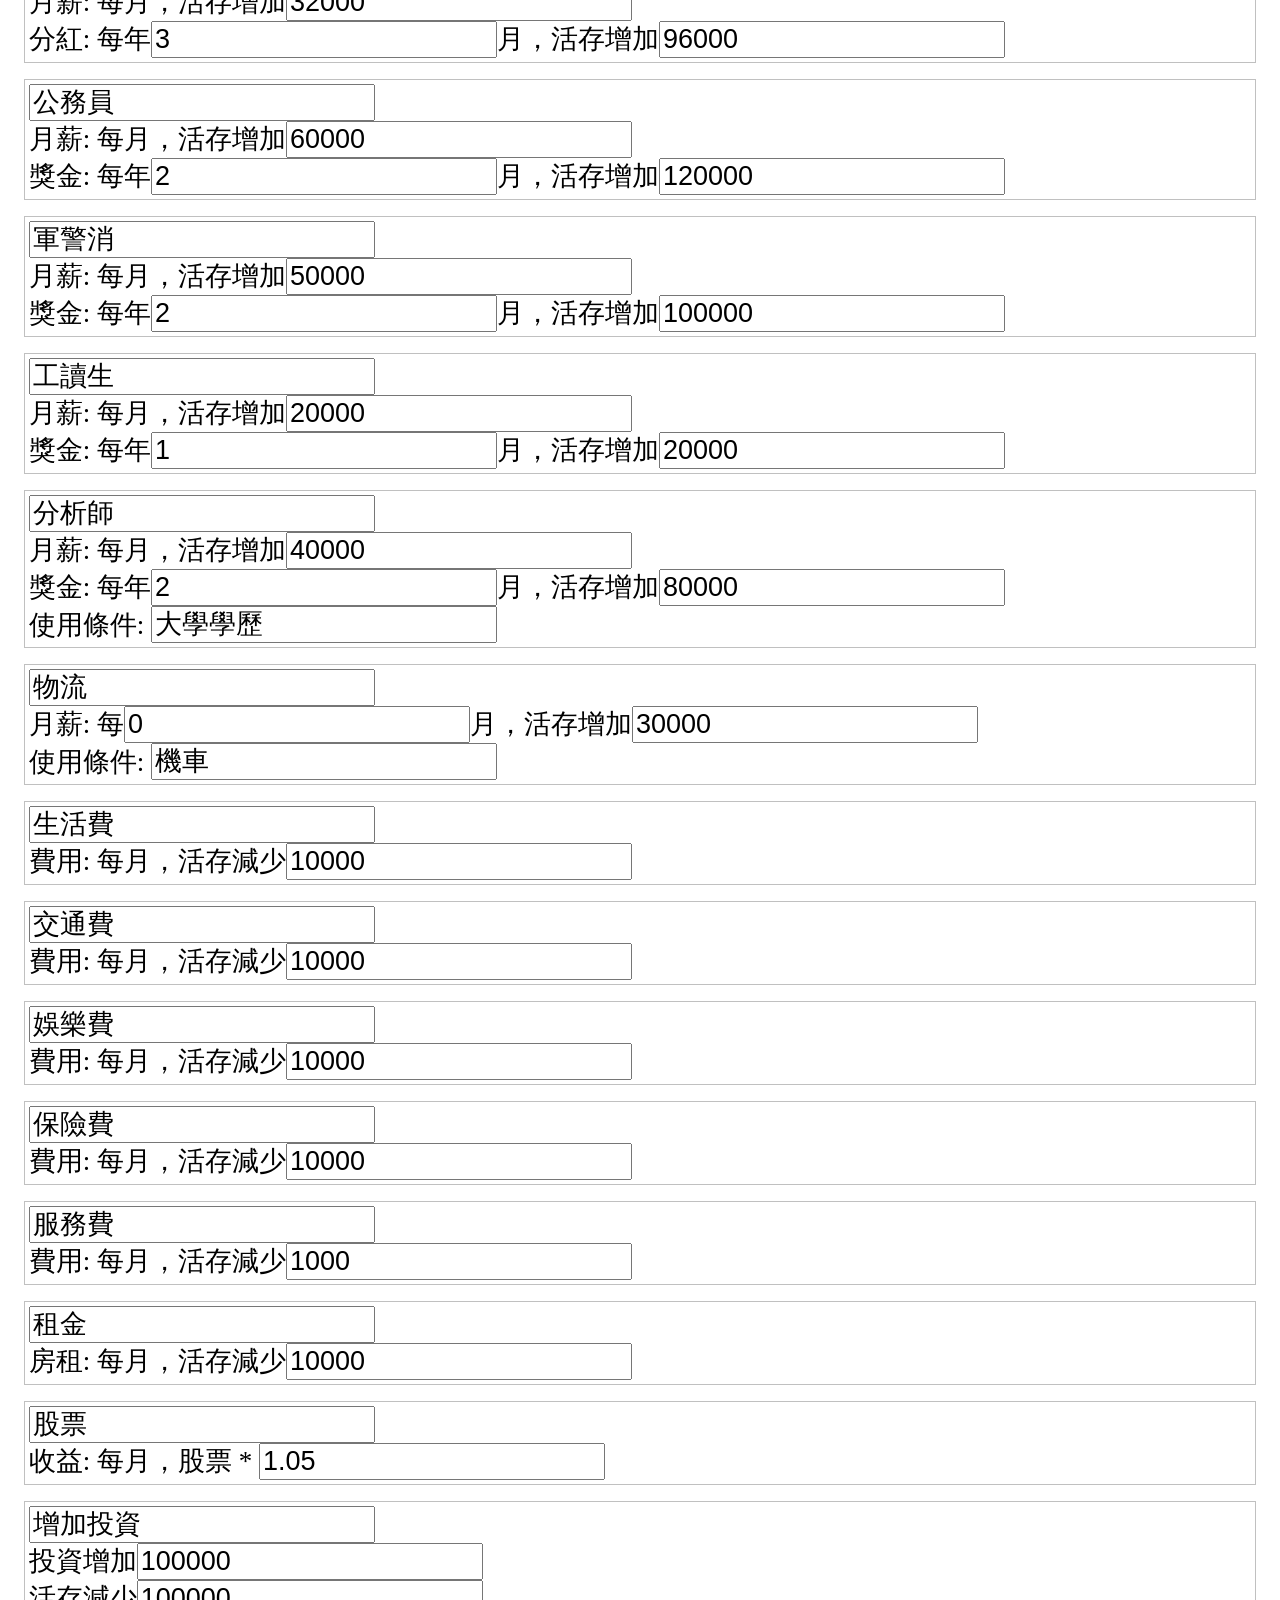
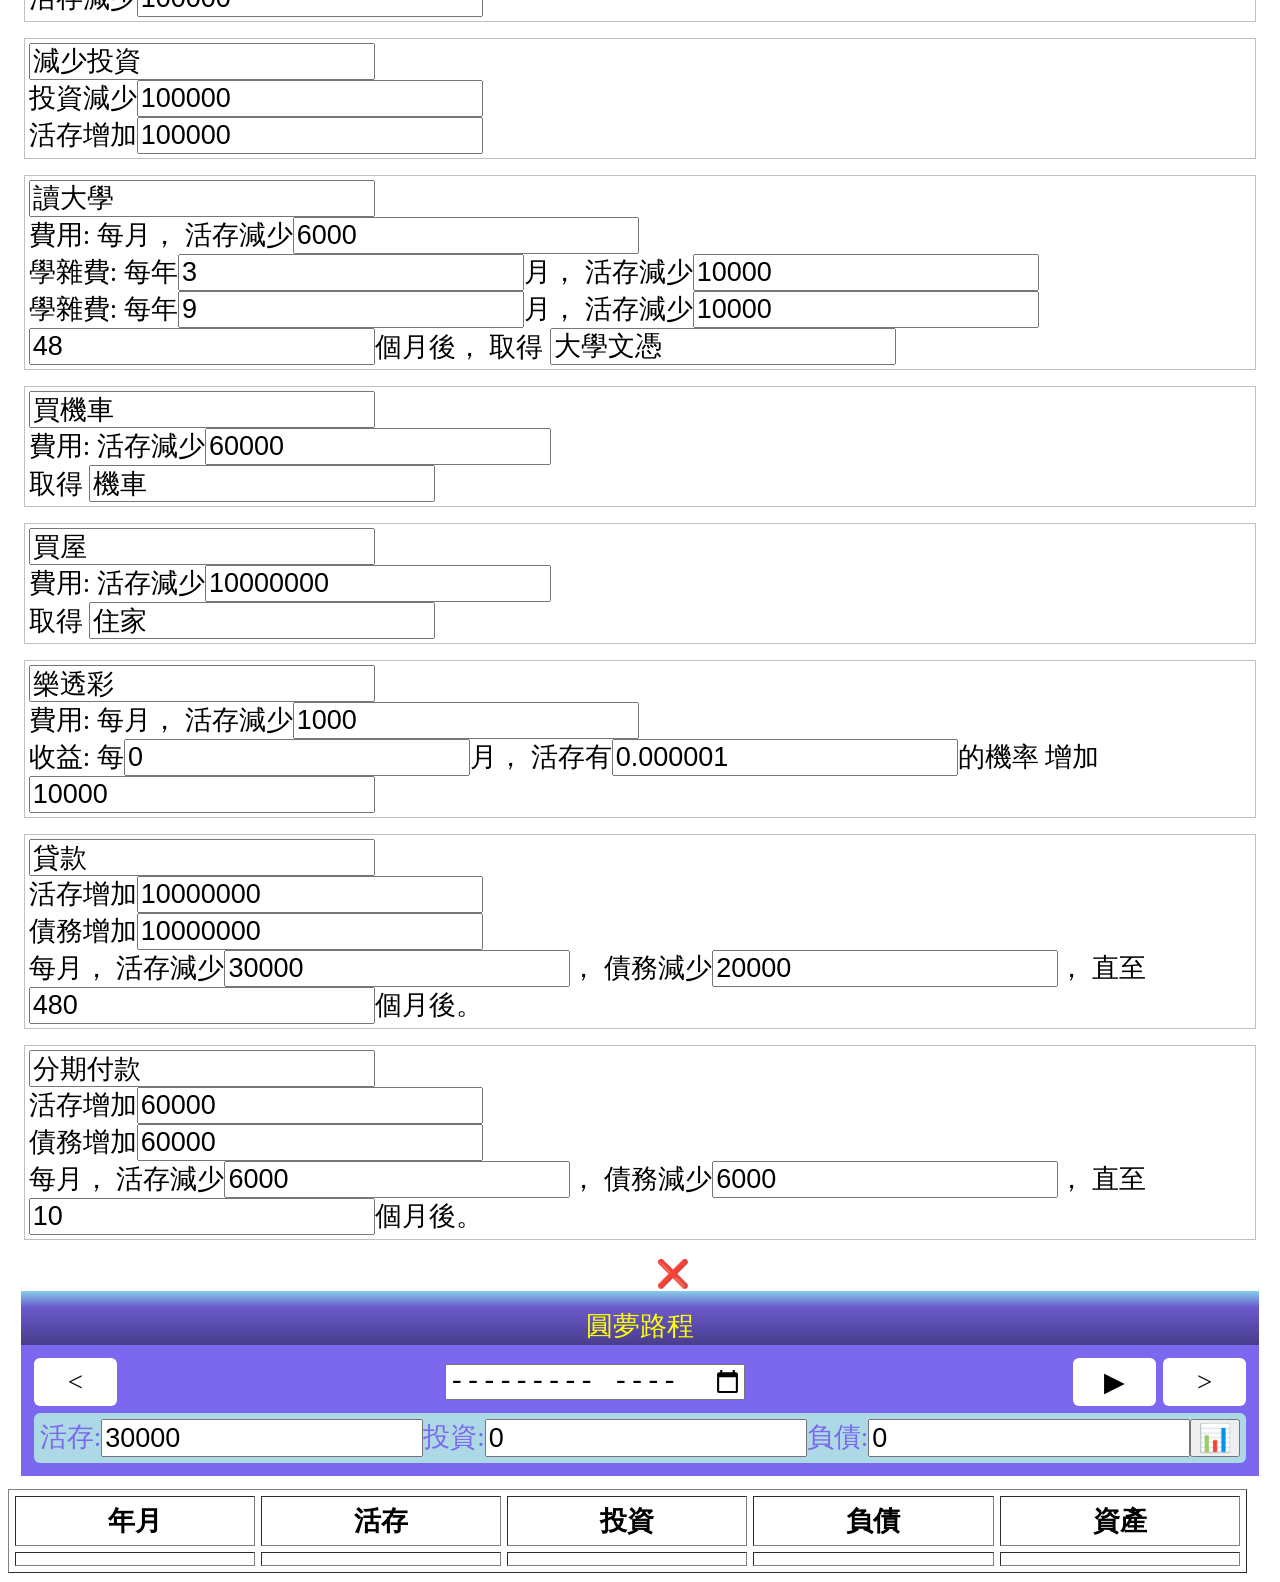
==== commit 693e6e5d: "20250407" ====
--- a/docs/tab/FuturePeek.htm
+++ b/docs/tab/FuturePeek.htm
@@ -26,22 +26,39 @@
 						<div WidgetTag="filter" value="">
 							<div style="background:lightblue;padding:4px;">
 								<select filter="">
-									<option value="JOB">工作</option>
-									<option value="PAY">費用</option>
-									<option value="INVEST">投資</option>
-									<option value="DEBT">舉債</option>
+									<option value="JOB">💼工作</option>
+									<option value="PAY">💳費用</option>
+									<option value="INVEST">📈投資</option>
+									<option value="DEBT">💸舉債</option>
 								</select>
 								<select filter="JOB">
 									<option value="-">請選擇:</option>
-									<option value="H">理財專員</option>
+									<option value="H">金融業務</option>
 									<option value="U">分析師</option>
-									<option value="D">送貨員</option>
+									<option value="D">物流</option>
+                                                                        <option value="X">農漁民</option>
+                                                                        <option value="A">各業工人</option>
+                                                                        <option value="B">設備操作員</option>
+                                                                        <option value="C">維修員</option>
+                                                                        <option value="E">服務員</option>
+                                                                        <option value="F">司機</option>
+                                                                        <option value="G">保全</option>
+                                                                        <option value="I">照護員</option>
+                                                                        <option value="J">行政人員</option>
+                                                                        <option value="K">工程師</option>
+                                                                        <option value="L">銷售人員</option>
+                                                                        <option value="M">公務員</option>
+                                                                        <option value="N">軍警消</option>
+                                                                        <option value="O">工讀生</option>
 								</select>
 								<select filter="PAY">
 									<option value="-">請選擇:</option>
 									<option value="LIFE">生活費</option>
-									<option value="SERVICE">水電垃圾電信網路保護費</option>
+									<option value="SERVICE">水電瓦斯費</option>
 									<option value="RENT">房租</option>
+                                                                        <option value="ZZ">交通費</option>
+                                                                        <option value="XX">娛樂費</option>
+                                                                        <option value="CC">保險費</option>
 								</select>
 								<select filter="DEBT">
 									<option value="-">請選擇:</option>
@@ -57,14 +74,87 @@
 									<option value="MOTORCYCLE">買機車</option>
 									<option value="HOUSE">買房</option>
 									<option value="LOTTERY">樂透彩</option>
+                                                                        <option value="AB">債券</option>
+                                                                        <option value="AA">基金</option>
+                                                                        <option value="AC">虛擬貨幣</option>
+                                                                        <option value="AD">定存</option>
 								</select>
 								<button func="Add">新增</button>
 							</div>
 							<div filter="JOB-H">
-								<input tk="N" value="理財專員"/>
+								<input tk="N" value="金融業務"/>
 								<div>月薪: 每<input tk="S:m" type="hidden" value="0"/>月，活存增加<input tk="S:+" type="number" value="28000"/></div>
 								<div>獎金: 每年<input tk="A:m" type="number" value="2"/>月，活存增加<input tk="A:+" type="number" value="56000"/></div>
-							</div>
+                                                        </div>
+							<div filter="JOB-X">
+								<input tk="N" value="農漁民"/>
+								<div>月薪: 每<input tk="S:m" type="hidden" value="0"/>月，活存增加<input tk="S:+" type="number" value="60000"/></div>
+                                                        </div>
+							<div filter="JOB-A">
+								<input tk="N" value="各業工人"/>
+								<div>月薪: 每<input tk="S:m" type="hidden" value="0"/>月，活存增加<input tk="S:+" type="number" value="50000"/></div>
+								<div>獎金: 每年<input tk="A:m" type="number" value="2"/>月，活存增加<input tk="A:+" type="number" value="100000"/></div>
+                                                        </div>
+							<div filter="JOB-B">
+								<input tk="N" value="設備操作員"/>
+								<div>月薪: 每<input tk="S:m" type="hidden" value="0"/>月，活存增加<input tk="S:+" type="number" value="40000"/></div>
+								<div>獎金: 每年<input tk="A:m" type="number" value="2"/>月，活存增加<input tk="A:+" type="number" value="80000"/></div>
+                                                        </div>
+							<div filter="JOB-C">
+								<input tk="N" value="維修員"/>
+								<div>月薪: 每<input tk="S:m" type="hidden" value="0"/>月，活存增加<input tk="S:+" type="number" value="41000"/></div>
+								<div>獎金: 每年<input tk="A:m" type="number" value="2"/>月，活存增加<input tk="A:+" type="number" value="82000"/></div>
+                                                        </div>
+							<div filter="JOB-E">
+								<input tk="N" value="服務員"/>
+								<div>月薪: 每<input tk="S:m" type="hidden" value="0"/>月，活存增加<input tk="S:+" type="number" value="32000"/></div>
+								<div>獎金: 每年<input tk="A:m" type="number" value="2"/>月，活存增加<input tk="A:+" type="number" value="64000"/></div>
+                                                        </div>
+							<div filter="JOB-F">
+								<input tk="N" value="司機"/>
+								<div>月薪: 每<input tk="S:m" type="hidden" value="0"/>月，活存增加<input tk="S:+" type="number" value="60000"/></div>
+								<div>獎金: 每年<input tk="A:m" type="number" value="2"/>月，活存增加<input tk="A:+" type="number" value="120000"/></div>
+                                                        </div>
+							<div filter="JOB-G">
+								<input tk="N" value="保全"/>
+								<div>月薪: 每<input tk="S:m" type="hidden" value="0"/>月，活存增加<input tk="S:+" type="number" value="38000"/></div>
+								<div>獎金: 每年<input tk="A:m" type="number" value="2"/>月，活存增加<input tk="A:+" type="number" value="56000"/></div>
+                                                        </div>
+							<div filter="JOB-I">
+								<input tk="N" value="照護員"/>
+								<div>月薪: 每<input tk="S:m" type="hidden" value="0"/>月，活存增加<input tk="S:+" type="number" value="45000"/></div>
+								<div>獎金: 每年<input tk="A:m" type="number" value="2"/>月，活存增加<input tk="A:+" type="number" value="90000"/></div>
+                                                        </div>
+							<div filter="JOB-J">
+								<input tk="N" value="行政人員"/>
+								<div>月薪: 每<input tk="S:m" type="hidden" value="0"/>月，活存增加<input tk="S:+" type="number" value="37000"/></div>
+								<div>獎金: 每年<input tk="A:m" type="number" value="2"/>月，活存增加<input tk="A:+" type="number" value="54000"/></div>
+                                                        </div>
+							<div filter="JOB-K">
+								<input tk="N" value="工程師"/>
+								<div>月薪: 每<input tk="S:m" type="hidden" value="0"/>月，活存增加<input tk="S:+" type="number" value="70000"/></div>
+								<div>獎金: 每年<input tk="A:m" type="number" value="2"/>月，活存增加<input tk="A:+" type="number" value="140000"/></div>
+                                                        </div>
+							<div filter="JOB-L">
+								<input tk="N" value="銷售人員"/>
+								<div>月薪: 每<input tk="S:m" type="hidden" value="0"/>月，活存增加<input tk="S:+" type="number" value="32000"/></div>
+								<div>分紅: 每年<input tk="A:m" type="number" value="3"/>月，活存增加<input tk="A:+" type="number" value="96000"/></div>
+                                                        </div>
+							<div filter="JOB-M">
+								<input tk="N" value="公務員"/>
+								<div>月薪: 每<input tk="S:m" type="hidden" value="0"/>月，活存增加<input tk="S:+" type="number" value="60000"/></div>
+								<div>獎金: 每年<input tk="A:m" type="number" value="2"/>月，活存增加<input tk="A:+" type="number" value="120000"/></div>
+                                                        </div>
+							<div filter="JOB-N">
+								<input tk="N" value="軍警消"/>
+								<div>月薪: 每<input tk="S:m" type="hidden" value="0"/>月，活存增加<input tk="S:+" type="number" value="50000"/></div>
+								<div>獎金: 每年<input tk="A:m" type="number" value="2"/>月，活存增加<input tk="A:+" type="number" value="100000"/></div>
+                                                        </div>
+							<div filter="JOB-O">
+								<input tk="N" value="工讀生"/>
+								<div>月薪: 每<input tk="S:m" type="hidden" value="0"/>月，活存增加<input tk="S:+" type="number" value="20000"/></div>
+								<div>獎金: 每年<input tk="A:m" type="number" value="1"/>月，活存增加<input tk="A:+" type="number" value="20000"/></div>
+                                                        </div>
 							<div filter="JOB-U">
 								<input tk="N" value="分析師"/>
 								<div>月薪: 每<input tk="S:m" type="hidden" value="0"/>月，活存增加<input tk="S:+" type="number" value="40000"/></div>
@@ -72,13 +162,25 @@
 								<div>使用條件: <input tk="REQ" value="大學學歷"/></div>
 							</div>
 							<div filter="JOB-D">
-								<input tk="N" value="送貨員"/>
+								<input tk="N" value="物流"/>
 								<div>月薪: 每<input tk="S:m" type="number" value="0"/>月，活存增加<input tk="S:+" type="number" value="30000"/></div>
 								<div>使用條件: <input tk="REQ" value="機車"/></div>
 							</div>
 							<div filter="PAY-LIFE">
 								<input tk="N" value="生活費"/>
 								<div>費用: 每<input tk="F:m" type="hidden" value="0"/>月，活存減少<input tk="F:-" type="number" value="10000"/></div>
+                                                        </div>
+							<div filter="PAY-ZZ">
+								<input tk="N" value="交通費"/>
+								<div>費用: 每<input tk="F:m" type="hidden" value="0"/>月，活存減少<input tk="F:-" type="number" value="10000"/></div>
+                                                        </div>
+							<div filter="PAY-XX">
+								<input tk="N" value="娛樂費"/>
+								<div>費用: 每<input tk="F:m" type="hidden" value="0"/>月，活存減少<input tk="F:-" type="number" value="10000"/></div>
+                                                        </div>
+							<div filter="PAY-CC">
+								<input tk="N" value="保險費"/>
+								<div>費用: 每<input tk="F:m" type="hidden" value="0"/>月，活存減少<input tk="F:-" type="number" value="10000"/></div>
 							</div>
 							<div filter="PAY-SERVICE">
 								<input tk="N" value="服務費"/>
@@ -89,8 +191,8 @@
 								<div>房租: 每<input tk="F:m" type="hidden" value="0"/>月，活存減少<input tk="F:-" type="number" value="10000"/></div>
 							</div>
 							<div filter="INVEST-STOCK">
-								<input tk="N" value="股票投資"/>
-								<div>收益: 每<input tk="E:m" type="hidden" value="0"/>月，股票投資 * <input tk="E:*I"  type="number" value="1.05"/></div>
+								<input tk="N" value="股票"/>
+								<div>收益: 每<input tk="E:m" type="hidden" value="0"/>月，股票 * <input tk="E:*I"  type="number" value="1.05"/></div>
 							</div>
 							<div filter="INVEST-BUYSTOCK">
 								<input tk="N" value="增加投資"/>
@@ -138,7 +240,7 @@
 									活存減少<input tk="F:-" type="number" value="1000"/>
 								</div>
 								<div>收益: 每<input tk="A:m" type="number" value="0"/>月，
-									活存有<input tk="A:c" type="number" value="0.00001"/>的機率
+									活存有<input tk="A:c" type="number" value="0.000001"/>的機率
 									增加<input tk="A:+" type="number" value="10000"/>
 								</div>
 							</div>
@@ -167,22 +269,22 @@
 					<td Ps="N:text"></td>
 					<td func="Remove">❌</td>
 				</tr></tbody>
-				<tbody><tr><td colspan="3" style="background-image:linear-gradient(lightblue,black 30%,green);color:yellow;">
-					<div style="margin:16px 0 0 0">播放器</div>
+				<tbody><tr><td colspan="3" style="background-image:linear-gradient(SkyBlue,Slateblue 30%,DarkSlateblue);color:yellow;">
+					<div style="margin:16px 0 0 0">圓夢路程</div>
 				</td></tr></tbody>
 				<tbody><tr>
-					<td colspan="3" align="center" WidgetTag="MC" State="Paused" style="background:darkgreen;padding:6px;">
+					<td colspan="3" align="center" WidgetTag="MC" State="Paused" style="background:MediumSlateBlue;padding:6px;">
 						<table cellspacing="7"><tbody><tr>
 							<td class="TextButton" width="7%"><div func="Prev">&lt;</div></td>
-							<td style="background:lightgreen;color:darkgreen;padding:6px;border-radius:6px;text-align:center;">
+							<td style="background:MediumSlateBlue;color:darkgreen;padding:6px;border-radius:6px;text-align:center;">
 								<input MC="T:Value" type="month"/>
 							</td>
 							<td class="TextButton" width="7%"><div func="Play">&#9654;</div><span func="Stop">&#9632;</span></td>
 							<td class="TextButton" width="7%"><div func="Next">&gt;</div></td>
 						</tr><tr>
-							<td style="background:lightgreen;color:darkgreen;padding:6px;border-radius:6px;" colspan="4">
+							<td style="background:lightblue;color:MediumSlateBlue;padding:6px;border-radius:6px;" colspan="4">
 								<div style="display:flex;">
-								活存:<input style="flex:1 1 auto;width:10%;" MC="S:Value" type="number" value="30000"/>
+								活存:<input style="flex:1 1 auto;width:10%;" MC="S:Value" type="number" value="30000"style="color:MediumSeaGreen"/>
 								投資:<input style="flex:1 1 auto;width:10%;" MC="I:Value" type="number" value="0"/>
 								負債:<input style="flex:1 1 auto;width:10%;" MC="D:Value" type="number" value="0"/>
 								<button func="Plot">&#x1F4CA;</button>
@@ -197,7 +299,7 @@
 		<div UIE="Plot" SWITCH="OFF"><canvas></canvas></div>
 
 		<div UIE="List">
-			<table border="1" cellspacing="6" cellpadding="6" width="98%" align="center">
+			<table border="1" cellspacing="6" cellpadding="6" width="98%" align="Rounded">
 				<thead><tr>
 					<th>年月</th>
 					<th>活存</th>
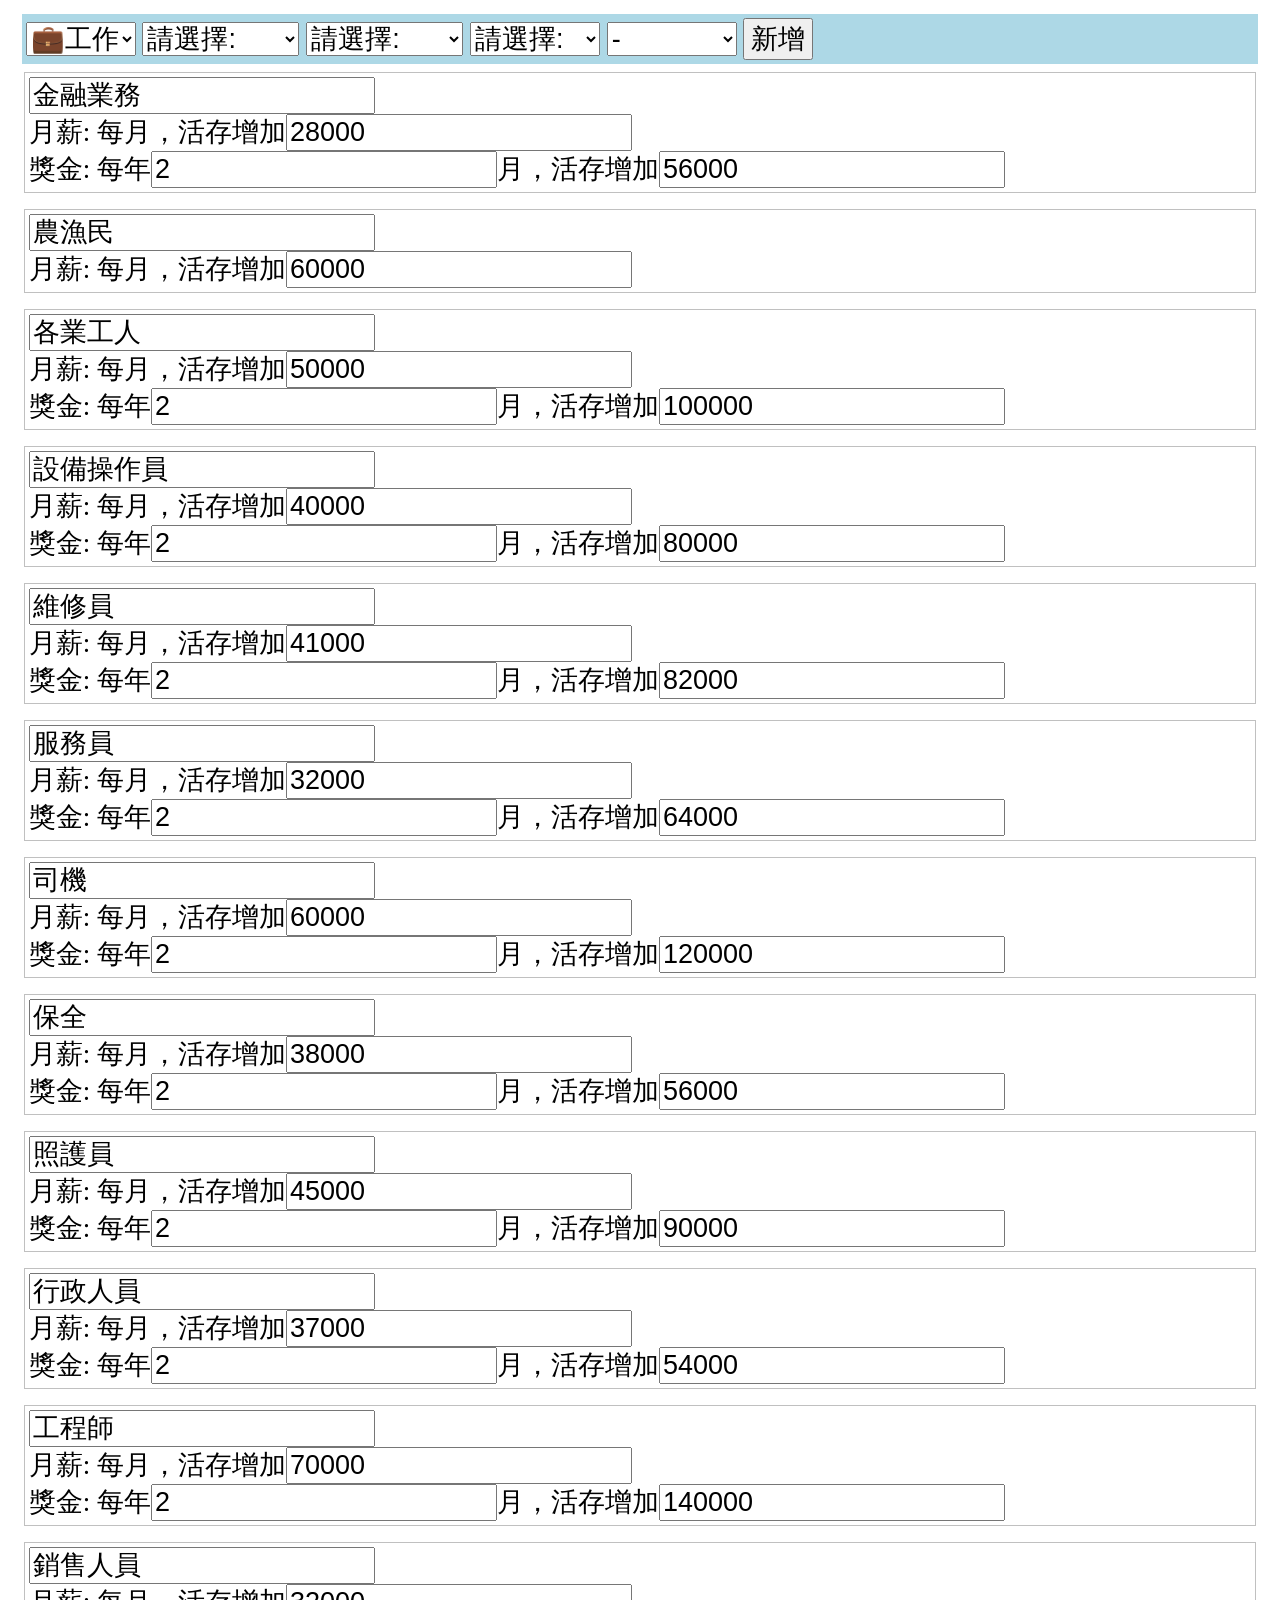
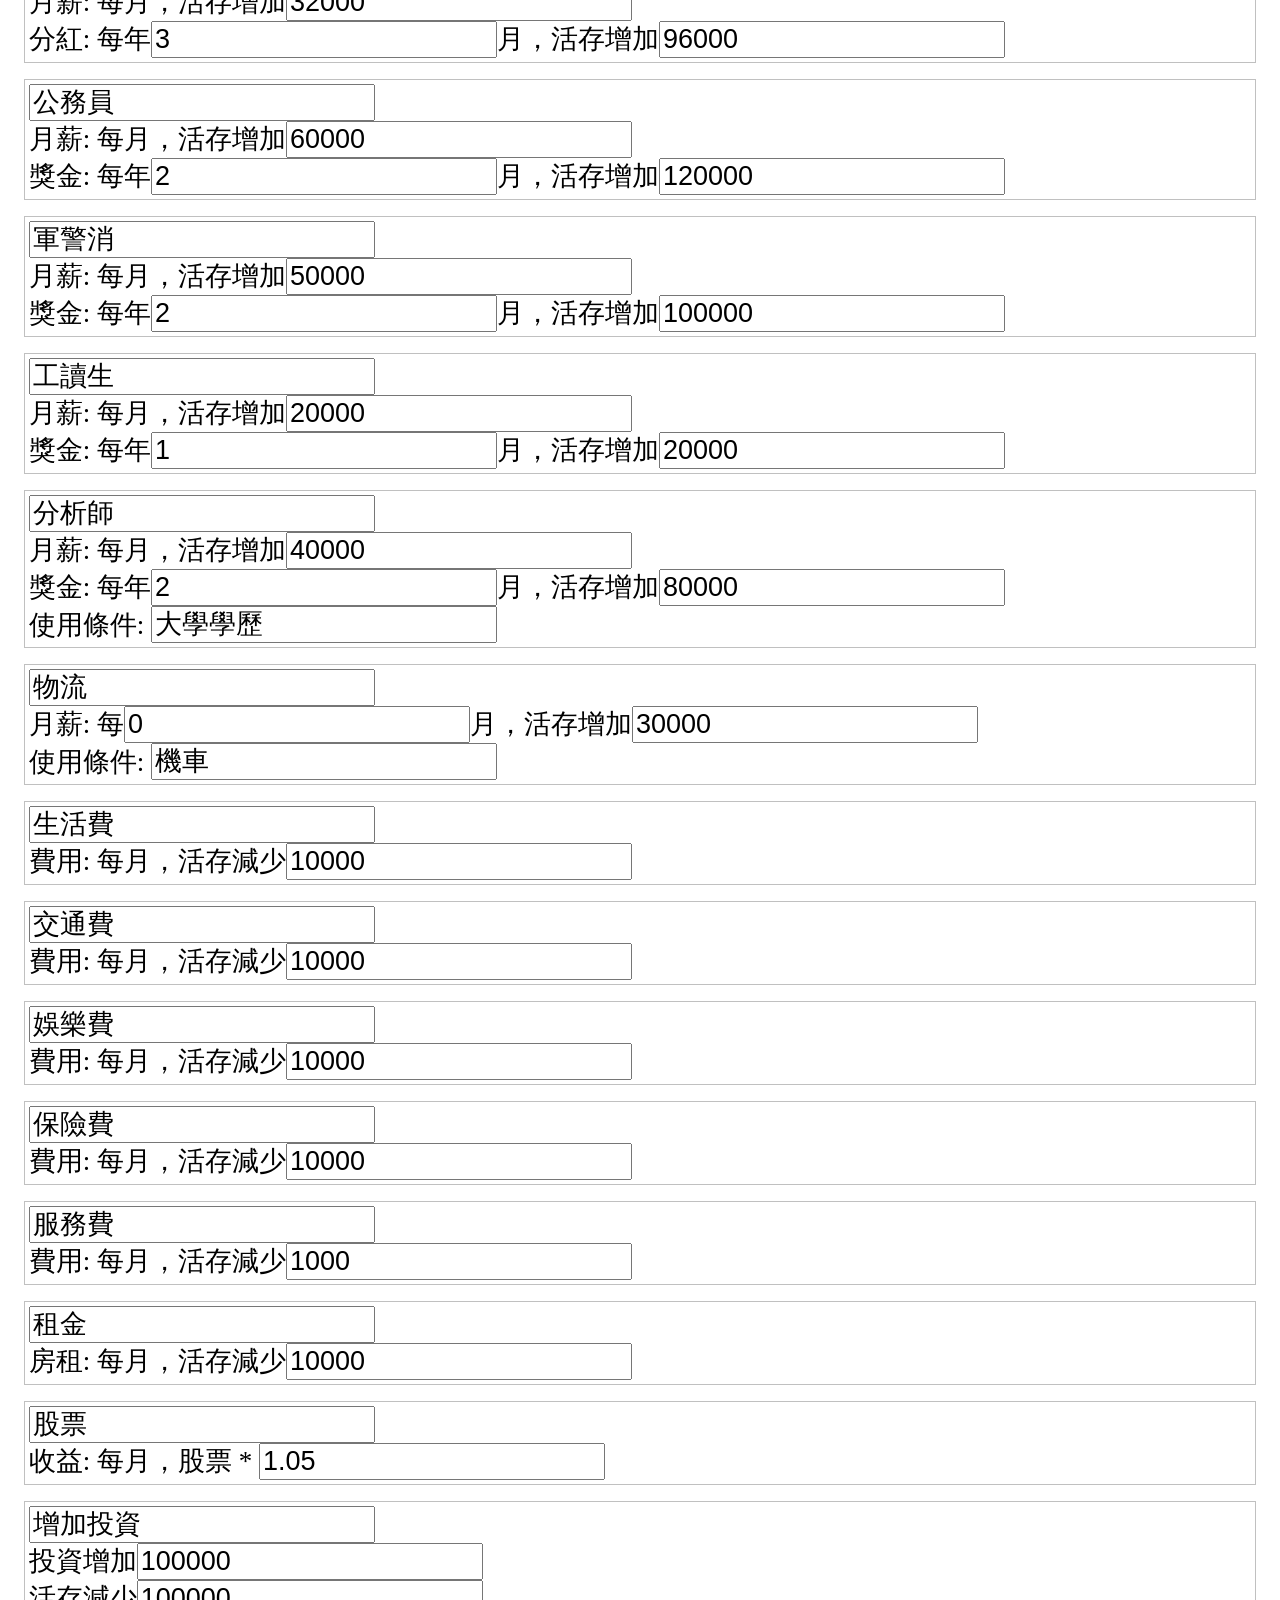
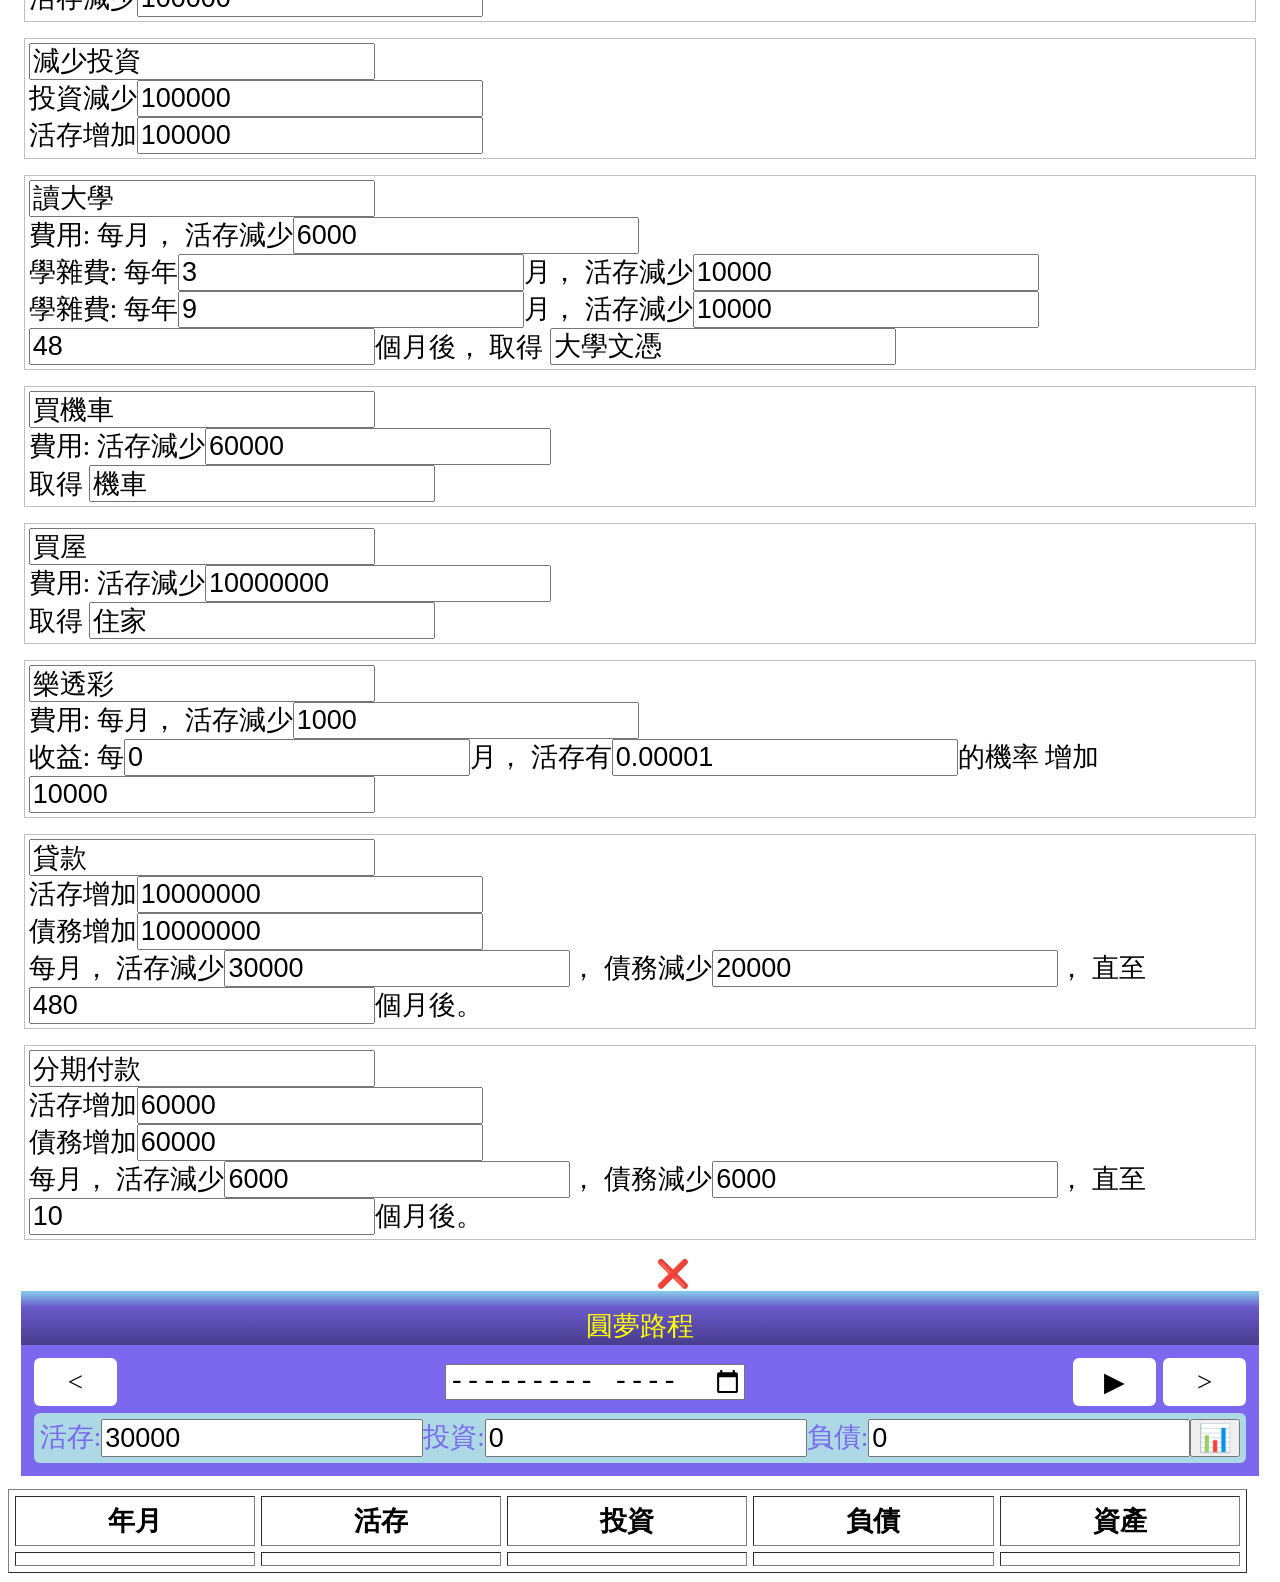
==== commit 885be656: "Merge branch 'main' of github.com:Peter-1012/dream" ====
--- a/docs/tab/FuturePeek.htm
+++ b/docs/tab/FuturePeek.htm
@@ -240,7 +240,7 @@
 									活存減少<input tk="F:-" type="number" value="1000"/>
 								</div>
 								<div>收益: 每<input tk="A:m" type="number" value="0"/>月，
-									活存有<input tk="A:c" type="number" value="0.000001"/>的機率
+									活存有<input tk="A:c" type="number" value="0.00001"/>的機率
 									增加<input tk="A:+" type="number" value="10000"/>
 								</div>
 							</div>
